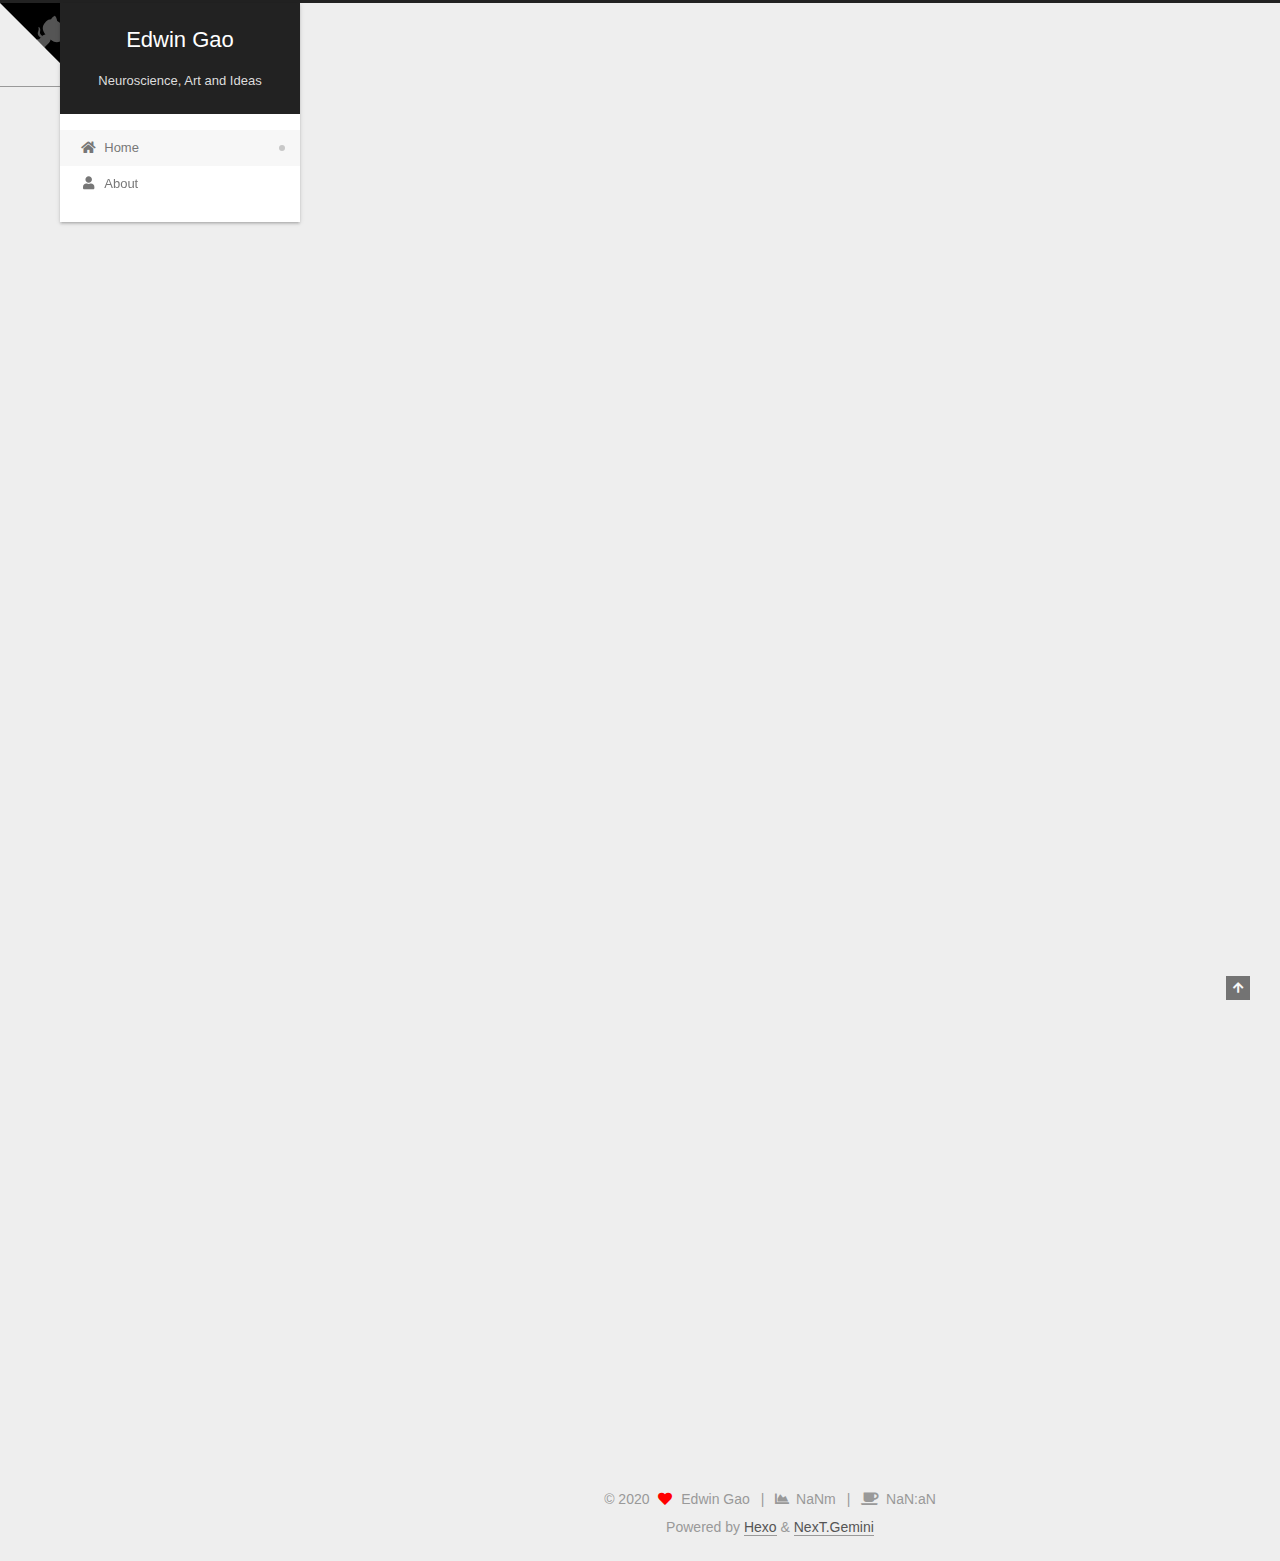
==== index.html @ 2aa10595 "Site updated: 2020-06-27 22:31:08" ====
<!DOCTYPE html>
<html lang="en">
<head>
  <meta charset="UTF-8">
<meta name="viewport" content="width=device-width, initial-scale=1, maximum-scale=2">
<meta name="theme-color" content="#222">
<meta name="generator" content="Hexo 4.2.1">
  <link rel="apple-touch-icon" sizes="180x180" href="/images/apple-touch-icon-next.png">
  <link rel="icon" type="image/png" sizes="32x32" href="/images/favicon-32x32-next.png">
  <link rel="icon" type="image/png" sizes="16x16" href="/images/favicon-16x16-next.png">
  <link rel="mask-icon" href="/images/logo.svg" color="#222">

<link rel="stylesheet" href="/css/main.css">


<link rel="stylesheet" href="/lib/font-awesome/css/all.min.css">

<script id="hexo-configurations">
    var NexT = window.NexT || {};
    var CONFIG = {"hostname":"yoursite.com","root":"/","scheme":"Gemini","version":"7.8.0","exturl":false,"sidebar":{"position":"right","display":"post","padding":18,"offset":12,"onmobile":false},"copycode":{"enable":false,"show_result":false,"style":null},"back2top":{"enable":true,"sidebar":false,"scrollpercent":true},"bookmark":{"enable":false,"color":"#222","save":"auto"},"fancybox":false,"mediumzoom":false,"lazyload":false,"pangu":false,"comments":{"style":"tabs","active":null,"storage":true,"lazyload":false,"nav":null},"algolia":{"hits":{"per_page":10},"labels":{"input_placeholder":"Search for Posts","hits_empty":"We didn't find any results for the search: ${query}","hits_stats":"${hits} results found in ${time} ms"}},"localsearch":{"enable":false,"trigger":"auto","top_n_per_article":1,"unescape":false,"preload":false},"motion":{"enable":true,"async":false,"transition":{"post_block":"fadeIn","post_header":"slideDownIn","post_body":"slideDownIn","coll_header":"slideLeftIn","sidebar":"slideUpIn"}},"path":"search.xml"};
  </script>

  <meta name="description" content="The way to the brain&#39;s unkowns">
<meta property="og:type" content="website">
<meta property="og:title" content="Edwin Gao">
<meta property="og:url" content="http://yoursite.com/index.html">
<meta property="og:site_name" content="Edwin Gao">
<meta property="og:description" content="The way to the brain&#39;s unkowns">
<meta property="og:locale" content="en_US">
<meta property="article:author" content="Edwin Gao">
<meta name="twitter:card" content="summary">

<link rel="canonical" href="http://yoursite.com/">


<script id="page-configurations">
  // https://hexo.io/docs/variables.html
  CONFIG.page = {
    sidebar: "",
    isHome : true,
    isPost : false,
    lang   : 'en'
  };
</script>

  <title>Edwin Gao</title>
  






  <noscript>
  <style>
  .use-motion .brand,
  .use-motion .menu-item,
  .sidebar-inner,
  .use-motion .post-block,
  .use-motion .pagination,
  .use-motion .comments,
  .use-motion .post-header,
  .use-motion .post-body,
  .use-motion .collection-header { opacity: initial; }

  .use-motion .site-title,
  .use-motion .site-subtitle {
    opacity: initial;
    top: initial;
  }

  .use-motion .logo-line-before i { left: initial; }
  .use-motion .logo-line-after i { right: initial; }
  </style>
</noscript>

</head>

<body itemscope itemtype="http://schema.org/WebPage">
  <div class="container use-motion">
    <div class="headband"></div>

    <header class="header" itemscope itemtype="http://schema.org/WPHeader">
      <div class="header-inner"><div class="site-brand-container">
  <div class="site-nav-toggle">
    <div class="toggle" aria-label="Toggle navigation bar">
      <span class="toggle-line toggle-line-first"></span>
      <span class="toggle-line toggle-line-middle"></span>
      <span class="toggle-line toggle-line-last"></span>
    </div>
  </div>

  <div class="site-meta">

    <a href="/" class="brand" rel="start">
      <span class="logo-line-before"><i></i></span>
      <h1 class="site-title">Edwin Gao</h1>
      <span class="logo-line-after"><i></i></span>
    </a>
      <p class="site-subtitle" itemprop="description">Neuroscience, Art and Ideas</p>
  </div>

  <div class="site-nav-right">
    <div class="toggle popup-trigger">
    </div>
  </div>
</div>




<nav class="site-nav">
  <ul id="menu" class="main-menu menu">
        <li class="menu-item menu-item-home">

    <a href="/" rel="section"><i class="fa fa-home fa-fw"></i>Home</a>

  </li>
        <li class="menu-item menu-item-about">

    <a href="/about/" rel="section"><i class="fa fa-user fa-fw"></i>About</a>

  </li>
  </ul>
</nav>




</div>
    </header>

    
  <div class="back-to-top">
    <i class="fa fa-arrow-up"></i>
    <span>0%</span>
  </div>

  <a href="https://github.com/shichaogao" class="github-corner" title="Follow me on GitHub if you like" aria-label="Follow me on GitHub if you like" rel="noopener" target="_blank"><svg width="80" height="80" viewBox="0 0 250 250" aria-hidden="true"><path d="M0,0 L115,115 L130,115 L142,142 L250,250 L250,0 Z"></path><path d="M128.3,109.0 C113.8,99.7 119.0,89.6 119.0,89.6 C122.0,82.7 120.5,78.6 120.5,78.6 C119.2,72.0 123.4,76.3 123.4,76.3 C127.3,80.9 125.5,87.3 125.5,87.3 C122.9,97.6 130.6,101.9 134.4,103.2" fill="currentColor" style="transform-origin: 130px 106px;" class="octo-arm"></path><path d="M115.0,115.0 C114.9,115.1 118.7,116.5 119.8,115.4 L133.7,101.6 C136.9,99.2 139.9,98.4 142.2,98.6 C133.8,88.0 127.5,74.4 143.8,58.0 C148.5,53.4 154.0,51.2 159.7,51.0 C160.3,49.4 163.2,43.6 171.4,40.1 C171.4,40.1 176.1,42.5 178.8,56.2 C183.1,58.6 187.2,61.8 190.9,65.4 C194.5,69.0 197.7,73.2 200.1,77.6 C213.8,80.2 216.3,84.9 216.3,84.9 C212.7,93.1 206.9,96.0 205.4,96.6 C205.1,102.4 203.0,107.8 198.3,112.5 C181.9,128.9 168.3,122.5 157.7,114.1 C157.9,116.9 156.7,120.9 152.7,124.9 L141.0,136.5 C139.8,137.7 141.6,141.9 141.8,141.8 Z" fill="currentColor" class="octo-body"></path></svg></a>


    <main class="main">
      <div class="main-inner">
        <div class="content-wrap">
          

          <div class="content index posts-expand">
            
      
  
  
  <article itemscope itemtype="http://schema.org/Article" class="post-block" lang="en">
    <link itemprop="mainEntityOfPage" href="http://yoursite.com/2020/06/27/djy/">

    <span hidden itemprop="author" itemscope itemtype="http://schema.org/Person">
      <meta itemprop="image" content="/images/avatar.gif">
      <meta itemprop="name" content="Edwin Gao">
      <meta itemprop="description" content="The way to the brain's unkowns">
    </span>

    <span hidden itemprop="publisher" itemscope itemtype="http://schema.org/Organization">
      <meta itemprop="name" content="Edwin Gao">
    </span>
      <header class="post-header">
        <h2 class="post-title" itemprop="name headline">
          
            <a href="/2020/06/27/djy/" class="post-title-link" itemprop="url">djy</a>
        </h2>

        <div class="post-meta">
            <span class="post-meta-item">
              <span class="post-meta-item-icon">
                <i class="far fa-calendar"></i>
              </span>
              <span class="post-meta-item-text">Posted on</span>

              <time title="Created: 2020-06-27 19:37:33" itemprop="dateCreated datePublished" datetime="2020-06-27T19:37:33+08:00">2020-06-27</time>
            </span>

          <br>
            <span class="post-meta-item" title="Symbols count in article">
              <span class="post-meta-item-icon">
                <i class="far fa-file-word"></i>
              </span>
                <span class="post-meta-item-text">Symbols count in article: </span>
              <span></span>
            </span>
            <span class="post-meta-item" title="Reading time">
              <span class="post-meta-item-icon">
                <i class="far fa-clock"></i>
              </span>
                <span class="post-meta-item-text">Reading time &asymp;</span>
              <span>NaN:aN</span>
            </span>

        </div>
      </header>

    
    
    
    <div class="post-body" itemprop="articleBody">

      
          
      
    </div>

    
    
    
      <footer class="post-footer">
        <div class="post-eof"></div>
      </footer>
  </article>
  
  
  

      
  
  
  <article itemscope itemtype="http://schema.org/Article" class="post-block" lang="en">
    <link itemprop="mainEntityOfPage" href="http://yoursite.com/2020/06/27/hello-world/">

    <span hidden itemprop="author" itemscope itemtype="http://schema.org/Person">
      <meta itemprop="image" content="/images/avatar.gif">
      <meta itemprop="name" content="Edwin Gao">
      <meta itemprop="description" content="The way to the brain's unkowns">
    </span>

    <span hidden itemprop="publisher" itemscope itemtype="http://schema.org/Organization">
      <meta itemprop="name" content="Edwin Gao">
    </span>
      <header class="post-header">
        <h2 class="post-title" itemprop="name headline">
          
            <a href="/2020/06/27/hello-world/" class="post-title-link" itemprop="url">Hello World</a>
        </h2>

        <div class="post-meta">
            <span class="post-meta-item">
              <span class="post-meta-item-icon">
                <i class="far fa-calendar"></i>
              </span>
              <span class="post-meta-item-text">Posted on</span>

              <time title="Created: 2020-06-27 18:49:40" itemprop="dateCreated datePublished" datetime="2020-06-27T18:49:40+08:00">2020-06-27</time>
            </span>

          <br>
            <span class="post-meta-item" title="Symbols count in article">
              <span class="post-meta-item-icon">
                <i class="far fa-file-word"></i>
              </span>
                <span class="post-meta-item-text">Symbols count in article: </span>
              <span></span>
            </span>
            <span class="post-meta-item" title="Reading time">
              <span class="post-meta-item-icon">
                <i class="far fa-clock"></i>
              </span>
                <span class="post-meta-item-text">Reading time &asymp;</span>
              <span>NaN:aN</span>
            </span>

        </div>
      </header>

    
    
    
    <div class="post-body" itemprop="articleBody">

      
          <p>Welcome to <a href="https://hexo.io/" target="_blank" rel="noopener">Hexo</a>! This is your very first post. Check <a href="https://hexo.io/docs/" target="_blank" rel="noopener">documentation</a> for more info. If you get any problems when using Hexo, you can find the answer in <a href="https://hexo.io/docs/troubleshooting.html" target="_blank" rel="noopener">troubleshooting</a> or you can ask me on <a href="https://github.com/hexojs/hexo/issues" target="_blank" rel="noopener">GitHub</a>.</p>
<h2 id="Quick-Start"><a href="#Quick-Start" class="headerlink" title="Quick Start"></a>Quick Start</h2><h3 id="Create-a-new-post"><a href="#Create-a-new-post" class="headerlink" title="Create a new post"></a>Create a new post</h3><figure class="highlight bash"><table><tr><td class="gutter"><pre><span class="line">1</span><br></pre></td><td class="code"><pre><span class="line">$ hexo new <span class="string">"My New Post"</span></span><br></pre></td></tr></table></figure>

<p>More info: <a href="https://hexo.io/docs/writing.html" target="_blank" rel="noopener">Writing</a></p>
<h3 id="Run-server"><a href="#Run-server" class="headerlink" title="Run server"></a>Run server</h3><figure class="highlight bash"><table><tr><td class="gutter"><pre><span class="line">1</span><br></pre></td><td class="code"><pre><span class="line">$ hexo server</span><br></pre></td></tr></table></figure>

<p>More info: <a href="https://hexo.io/docs/server.html" target="_blank" rel="noopener">Server</a></p>
<h3 id="Generate-static-files"><a href="#Generate-static-files" class="headerlink" title="Generate static files"></a>Generate static files</h3><figure class="highlight bash"><table><tr><td class="gutter"><pre><span class="line">1</span><br></pre></td><td class="code"><pre><span class="line">$ hexo generate</span><br></pre></td></tr></table></figure>

<p>More info: <a href="https://hexo.io/docs/generating.html" target="_blank" rel="noopener">Generating</a></p>
<h3 id="Deploy-to-remote-sites"><a href="#Deploy-to-remote-sites" class="headerlink" title="Deploy to remote sites"></a>Deploy to remote sites</h3><figure class="highlight bash"><table><tr><td class="gutter"><pre><span class="line">1</span><br></pre></td><td class="code"><pre><span class="line">$ hexo deploy</span><br></pre></td></tr></table></figure>

<p>More info: <a href="https://hexo.io/docs/one-command-deployment.html" target="_blank" rel="noopener">Deployment</a></p>

      
    </div>

    
    
    
      <footer class="post-footer">
        <div class="post-eof"></div>
      </footer>
  </article>
  
  
  


  



          </div>
          

<script>
  window.addEventListener('tabs:register', () => {
    let { activeClass } = CONFIG.comments;
    if (CONFIG.comments.storage) {
      activeClass = localStorage.getItem('comments_active') || activeClass;
    }
    if (activeClass) {
      let activeTab = document.querySelector(`a[href="#comment-${activeClass}"]`);
      if (activeTab) {
        activeTab.click();
      }
    }
  });
  if (CONFIG.comments.storage) {
    window.addEventListener('tabs:click', event => {
      if (!event.target.matches('.tabs-comment .tab-content .tab-pane')) return;
      let commentClass = event.target.classList[1];
      localStorage.setItem('comments_active', commentClass);
    });
  }
</script>

        </div>
          
  
  <div class="toggle sidebar-toggle">
    <span class="toggle-line toggle-line-first"></span>
    <span class="toggle-line toggle-line-middle"></span>
    <span class="toggle-line toggle-line-last"></span>
  </div>

  <aside class="sidebar">
    <div class="sidebar-inner">

      <ul class="sidebar-nav motion-element">
        <li class="sidebar-nav-toc">
          Table of Contents
        </li>
        <li class="sidebar-nav-overview">
          Overview
        </li>
      </ul>

      <!--noindex-->
      <div class="post-toc-wrap sidebar-panel">
      </div>
      <!--/noindex-->

      <div class="site-overview-wrap sidebar-panel">
        <div class="site-author motion-element" itemprop="author" itemscope itemtype="http://schema.org/Person">
  <p class="site-author-name" itemprop="name">Edwin Gao</p>
  <div class="site-description" itemprop="description">The way to the brain's unkowns</div>
</div>
<div class="site-state-wrap motion-element">
  <nav class="site-state">
      <div class="site-state-item site-state-posts">
          <a href="/archives">
          <span class="site-state-item-count">2</span>
          <span class="site-state-item-name">posts</span>
        </a>
      </div>
  </nav>
</div>
  <div class="links-of-author motion-element">
      <span class="links-of-author-item">
        <a href="https://github.com/shichaogao" title="GitHub → https:&#x2F;&#x2F;github.com&#x2F;shichaogao" rel="noopener" target="_blank"><i class="fab fa-github fa-fw"></i>GitHub</a>
      </span>
      <span class="links-of-author-item">
        <a href="mailto:shichao_gao@outlook.com" title="E-Mail → mailto:shichao_gao@outlook.com" rel="noopener" target="_blank"><i class="fa fa-envelope fa-fw"></i>E-Mail</a>
      </span>
      <span class="links-of-author-item">
        <a href="https://weibo.com/GGGGGSC" title="Weibo → https:&#x2F;&#x2F;weibo.com&#x2F;GGGGGSC" rel="noopener" target="_blank"><i class="fab fa-weibo fa-fw"></i>Weibo</a>
      </span>
  </div>
  <div class="cc-license motion-element" itemprop="license">
    <a href="https://creativecommons.org/licenses/by-nc-sa/4.0/en" class="cc-opacity" rel="noopener" target="_blank"><img src="/images/cc-by-nc-sa.svg" alt="Creative Commons"></a>
  </div>



      </div>

    </div>
  </aside>
  <div id="sidebar-dimmer"></div>


      </div>
    </main>

    <footer class="footer">
      <div class="footer-inner">
        

        

<div class="copyright">
  
  &copy; 
  <span itemprop="copyrightYear">2020</span>
  <span class="with-love">
    <i class="fa fa-heart"></i>
  </span>
  <span class="author" itemprop="copyrightHolder">Edwin Gao</span>
    <span class="post-meta-divider">|</span>
    <span class="post-meta-item-icon">
      <i class="fa fa-chart-area"></i>
    </span>
    <span title="Symbols count total">NaNm</span>
    <span class="post-meta-divider">|</span>
    <span class="post-meta-item-icon">
      <i class="fa fa-coffee"></i>
    </span>
    <span title="Reading time total">NaN:aN</span>
</div>
  <div class="powered-by">Powered by <a href="https://hexo.io/" class="theme-link" rel="noopener" target="_blank">Hexo</a> & <a href="https://theme-next.org/" class="theme-link" rel="noopener" target="_blank">NexT.Gemini</a>
  </div>

        








      </div>
    </footer>
  </div>

  
  <script src="/lib/anime.min.js"></script>
  <script src="/lib/velocity/velocity.min.js"></script>
  <script src="/lib/velocity/velocity.ui.min.js"></script>

<script src="/js/utils.js"></script>

<script src="/js/motion.js"></script>


<script src="/js/schemes/pisces.js"></script>


<script src="/js/next-boot.js"></script>




  















  

  

</body>
</html>
---- css/main.css ----
:root {
  --body-bg-color: #eee;
  --content-bg-color: #fff;
  --card-bg-color: #f5f5f5;
  --text-color: #555;
  --blockquote-color: #666;
  --link-color: #555;
  --link-hover-color: #222;
  --brand-color: #fff;
  --brand-hover-color: #fff;
  --table-row-odd-bg-color: #f9f9f9;
  --table-row-hover-bg-color: #f5f5f5;
  --menu-item-bg-color: #f5f5f5;
  --btn-default-bg: #fff;
  --btn-default-color: #555;
  --btn-default-border-color: #555;
  --btn-default-hover-bg: #222;
  --btn-default-hover-color: #fff;
  --btn-default-hover-border-color: #222;
}
html {
  line-height: 1.15; /* 1 */
  -webkit-text-size-adjust: 100%; /* 2 */
}
body {
  margin: 0;
}
main {
  display: block;
}
h1 {
  font-size: 2em;
  margin: 0.67em 0;
}
hr {
  box-sizing: content-box; /* 1 */
  height: 0; /* 1 */
  overflow: visible; /* 2 */
}
pre {
  font-family: monospace, monospace; /* 1 */
  font-size: 1em; /* 2 */
}
a {
  background: transparent;
}
abbr[title] {
  border-bottom: none; /* 1 */
  text-decoration: underline; /* 2 */
  text-decoration: underline dotted; /* 2 */
}
b,
strong {
  font-weight: bolder;
}
code,
kbd,
samp {
  font-family: monospace, monospace; /* 1 */
  font-size: 1em; /* 2 */
}
small {
  font-size: 80%;
}
sub,
sup {
  font-size: 75%;
  line-height: 0;
  position: relative;
  vertical-align: baseline;
}
sub {
  bottom: -0.25em;
}
sup {
  top: -0.5em;
}
img {
  border-style: none;
}
button,
input,
optgroup,
select,
textarea {
  font-family: inherit; /* 1 */
  font-size: 100%; /* 1 */
  line-height: 1.15; /* 1 */
  margin: 0; /* 2 */
}
button,
input {
/* 1 */
  overflow: visible;
}
button,
select {
/* 1 */
  text-transform: none;
}
button,
[type='button'],
[type='reset'],
[type='submit'] {
  -webkit-appearance: button;
}
button::-moz-focus-inner,
[type='button']::-moz-focus-inner,
[type='reset']::-moz-focus-inner,
[type='submit']::-moz-focus-inner {
  border-style: none;
  padding: 0;
}
button:-moz-focusring,
[type='button']:-moz-focusring,
[type='reset']:-moz-focusring,
[type='submit']:-moz-focusring {
  outline: 1px dotted ButtonText;
}
fieldset {
  padding: 0.35em 0.75em 0.625em;
}
legend {
  box-sizing: border-box; /* 1 */
  color: inherit; /* 2 */
  display: table; /* 1 */
  max-width: 100%; /* 1 */
  padding: 0; /* 3 */
  white-space: normal; /* 1 */
}
progress {
  vertical-align: baseline;
}
textarea {
  overflow: auto;
}
[type='checkbox'],
[type='radio'] {
  box-sizing: border-box; /* 1 */
  padding: 0; /* 2 */
}
[type='number']::-webkit-inner-spin-button,
[type='number']::-webkit-outer-spin-button {
  height: auto;
}
[type='search'] {
  outline-offset: -2px; /* 2 */
  -webkit-appearance: textfield; /* 1 */
}
[type='search']::-webkit-search-decoration {
  -webkit-appearance: none;
}
::-webkit-file-upload-button {
  font: inherit; /* 2 */
  -webkit-appearance: button; /* 1 */
}
details {
  display: block;
}
summary {
  display: list-item;
}
template {
  display: none;
}
[hidden] {
  display: none;
}
::selection {
  background: #262a30;
  color: #eee;
}
html,
body {
  height: 100%;
}
body {
  background: var(--body-bg-color);
  color: var(--text-color);
  font-family: 'Lato', "PingFang SC", "Microsoft YaHei", sans-serif;
  font-size: 1em;
  line-height: 2;
}
@media (max-width: 991px) {
  body {
    padding-left: 0 !important;
    padding-right: 0 !important;
  }
}
h1,
h2,
h3,
h4,
h5,
h6 {
  font-family: 'Lato', "PingFang SC", "Microsoft YaHei", sans-serif;
  font-weight: bold;
  line-height: 1.5;
  margin: 20px 0 15px;
}
h1 {
  font-size: 1.5em;
}
h2 {
  font-size: 1.375em;
}
h3 {
  font-size: 1.25em;
}
h4 {
  font-size: 1.125em;
}
h5 {
  font-size: 1em;
}
h6 {
  font-size: 0.875em;
}
p {
  margin: 0 0 20px 0;
}
a,
span.exturl {
  border-bottom: 1px solid #999;
  color: var(--link-color);
  outline: 0;
  text-decoration: none;
  overflow-wrap: break-word;
  word-wrap: break-word;
  cursor: pointer;
}
a:hover,
span.exturl:hover {
  border-bottom-color: var(--link-hover-color);
  color: var(--link-hover-color);
}
iframe,
img,
video {
  display: block;
  margin-left: auto;
  margin-right: auto;
  max-width: 100%;
}
hr {
  background-image: repeating-linear-gradient(-45deg, #ddd, #ddd 4px, transparent 4px, transparent 8px);
  border: 0;
  height: 3px;
  margin: 40px 0;
}
blockquote {
  border-left: 4px solid #ddd;
  color: var(--blockquote-color);
  margin: 0;
  padding: 0 15px;
}
blockquote cite::before {
  content: '-';
  padding: 0 5px;
}
dt {
  font-weight: bold;
}
dd {
  margin: 0;
  padding: 0;
}
kbd {
  background-color: #f5f5f5;
  background-image: linear-gradient(#eee, #fff, #eee);
  border: 1px solid #ccc;
  border-radius: 0.2em;
  box-shadow: 0.1em 0.1em 0.2em rgba(0,0,0,0.1);
  color: #555;
  font-family: inherit;
  padding: 0.1em 0.3em;
  white-space: nowrap;
}
.table-container {
  overflow: auto;
}
table {
  border-collapse: collapse;
  border-spacing: 0;
  font-size: 0.875em;
  margin: 0 0 20px 0;
  width: 100%;
}
tbody tr:nth-of-type(odd) {
  background: var(--table-row-odd-bg-color);
}
tbody tr:hover {
  background: var(--table-row-hover-bg-color);
}
caption,
th,
td {
  font-weight: normal;
  padding: 8px;
  vertical-align: middle;
}
th,
td {
  border: 1px solid #ddd;
  border-bottom: 3px solid #ddd;
}
th {
  font-weight: 700;
  padding-bottom: 10px;
}
td {
  border-bottom-width: 1px;
}
.btn {
  background: var(--btn-default-bg);
  border: 2px solid var(--btn-default-border-color);
  border-radius: 2px;
  color: var(--btn-default-color);
  display: inline-block;
  font-size: 0.875em;
  line-height: 2;
  padding: 0 20px;
  text-decoration: none;
  transition-property: background-color;
  transition-delay: 0s;
  transition-duration: 0.2s;
  transition-timing-function: ease-in-out;
}
.btn:hover {
  background: var(--btn-default-hover-bg);
  border-color: var(--btn-default-hover-border-color);
  color: var(--btn-default-hover-color);
}
.btn + .btn {
  margin: 0 0 8px 8px;
}
.btn .fa-fw {
  text-align: left;
  width: 1.285714285714286em;
}
.toggle {
  line-height: 0;
}
.toggle .toggle-line {
  background: #fff;
  display: inline-block;
  height: 2px;
  left: 0;
  position: relative;
  top: 0;
  transition: all 0.4s;
  vertical-align: top;
  width: 100%;
}
.toggle .toggle-line:not(:first-child) {
  margin-top: 3px;
}
.toggle.toggle-arrow .toggle-line-first {
  left: 50%;
  top: 2px;
  transform: rotate(45deg);
  width: 50%;
}
.toggle.toggle-arrow .toggle-line-middle {
  left: 2px;
  width: 90%;
}
.toggle.toggle-arrow .toggle-line-last {
  left: 50%;
  top: -2px;
  transform: rotate(-45deg);
  width: 50%;
}
.toggle.toggle-close .toggle-line-first {
  transform: rotate(-45deg);
  top: 5px;
}
.toggle.toggle-close .toggle-line-middle {
  opacity: 0;
}
.toggle.toggle-close .toggle-line-last {
  transform: rotate(45deg);
  top: -5px;
}
.highlight,
pre {
  background: #f7f7f7;
  color: #4d4d4c;
  line-height: 1.6;
  margin: 0 auto 20px;
}
pre,
code {
  font-family: consolas, Menlo, monospace, "PingFang SC", "Microsoft YaHei";
}
code {
  background: #eee;
  border-radius: 3px;
  color: #555;
  padding: 2px 4px;
  overflow-wrap: break-word;
  word-wrap: break-word;
}
.highlight *::selection {
  background: #d6d6d6;
}
.highlight pre {
  border: 0;
  margin: 0;
  padding: 10px 0;
}
.highlight table {
  border: 0;
  margin: 0;
  width: auto;
}
.highlight td {
  border: 0;
  padding: 0;
}
.highlight figcaption {
  background: #eff2f3;
  color: #4d4d4c;
  display: flex;
  font-size: 0.875em;
  justify-content: space-between;
  line-height: 1.2;
  padding: 0.5em;
}
.highlight figcaption a {
  color: #4d4d4c;
}
.highlight figcaption a:hover {
  border-bottom-color: #4d4d4c;
}
.highlight .gutter {
  -moz-user-select: none;
  -ms-user-select: none;
  -webkit-user-select: none;
  user-select: none;
}
.highlight .gutter pre {
  background: #eff2f3;
  color: #869194;
  padding-left: 10px;
  padding-right: 10px;
  text-align: right;
}
.highlight .code pre {
  background: #f7f7f7;
  padding-left: 10px;
  width: 100%;
}
.gist table {
  width: auto;
}
.gist table td {
  border: 0;
}
pre {
  overflow: auto;
  padding: 10px;
}
pre code {
  background: none;
  color: #4d4d4c;
  font-size: 0.875em;
  padding: 0;
  text-shadow: none;
}
pre .deletion {
  background: #fdd;
}
pre .addition {
  background: #dfd;
}
pre .meta {
  color: #eab700;
  -moz-user-select: none;
  -ms-user-select: none;
  -webkit-user-select: none;
  user-select: none;
}
pre .comment {
  color: #8e908c;
}
pre .variable,
pre .attribute,
pre .tag,
pre .name,
pre .regexp,
pre .ruby .constant,
pre .xml .tag .title,
pre .xml .pi,
pre .xml .doctype,
pre .html .doctype,
pre .css .id,
pre .css .class,
pre .css .pseudo {
  color: #c82829;
}
pre .number,
pre .preprocessor,
pre .built_in,
pre .builtin-name,
pre .literal,
pre .params,
pre .constant,
pre .command {
  color: #f5871f;
}
pre .ruby .class .title,
pre .css .rules .attribute,
pre .string,
pre .symbol,
pre .value,
pre .inheritance,
pre .header,
pre .ruby .symbol,
pre .xml .cdata,
pre .special,
pre .formula {
  color: #718c00;
}
pre .title,
pre .css .hexcolor {
  color: #3e999f;
}
pre .function,
pre .python .decorator,
pre .python .title,
pre .ruby .function .title,
pre .ruby .title .keyword,
pre .perl .sub,
pre .javascript .title,
pre .coffeescript .title {
  color: #4271ae;
}
pre .keyword,
pre .javascript .function {
  color: #8959a8;
}
.blockquote-center {
  border-left: none;
  margin: 40px 0;
  padding: 0;
  position: relative;
  text-align: center;
}
.blockquote-center .fa {
  display: block;
  opacity: 0.6;
  position: absolute;
  width: 100%;
}
.blockquote-center .fa-quote-left {
  border-top: 1px solid #ccc;
  text-align: left;
  top: -20px;
}
.blockquote-center .fa-quote-right {
  border-bottom: 1px solid #ccc;
  text-align: right;
  bottom: -20px;
}
.blockquote-center p,
.blockquote-center div {
  text-align: center;
}
.post-body .group-picture img {
  margin: 0 auto;
  padding: 0 3px;
}
.group-picture-row {
  margin-bottom: 6px;
  overflow: hidden;
}
.group-picture-column {
  float: left;
  margin-bottom: 10px;
}
.post-body .label {
  color: #555;
  display: inline;
  padding: 0 2px;
}
.post-body .label.default {
  background: #f0f0f0;
}
.post-body .label.primary {
  background: #efe6f7;
}
.post-body .label.info {
  background: #e5f2f8;
}
.post-body .label.success {
  background: #e7f4e9;
}
.post-body .label.warning {
  background: #fcf6e1;
}
.post-body .label.danger {
  background: #fae8eb;
}
.post-body .tabs {
  margin-bottom: 20px;
}
.post-body .tabs,
.tabs-comment {
  display: block;
  padding-top: 10px;
  position: relative;
}
.post-body .tabs ul.nav-tabs,
.tabs-comment ul.nav-tabs {
  display: flex;
  flex-wrap: wrap;
  margin: 0;
  margin-bottom: -1px;
  padding: 0;
}
@media (max-width: 413px) {
  .post-body .tabs ul.nav-tabs,
  .tabs-comment ul.nav-tabs {
    display: block;
    margin-bottom: 5px;
  }
}
.post-body .tabs ul.nav-tabs li.tab,
.tabs-comment ul.nav-tabs li.tab {
  border-bottom: 1px solid #ddd;
  border-left: 1px solid transparent;
  border-right: 1px solid transparent;
  border-top: 3px solid transparent;
  flex-grow: 1;
  list-style-type: none;
  border-radius: 0 0 0 0;
}
@media (max-width: 413px) {
  .post-body .tabs ul.nav-tabs li.tab,
  .tabs-comment ul.nav-tabs li.tab {
    border-bottom: 1px solid transparent;
    border-left: 3px solid transparent;
    border-right: 1px solid transparent;
    border-top: 1px solid transparent;
  }
}
@media (max-width: 413px) {
  .post-body .tabs ul.nav-tabs li.tab,
  .tabs-comment ul.nav-tabs li.tab {
    border-radius: 0;
  }
}
.post-body .tabs ul.nav-tabs li.tab a,
.tabs-comment ul.nav-tabs li.tab a {
  border-bottom: initial;
  display: block;
  line-height: 1.8;
  outline: 0;
  padding: 0.25em 0.75em;
  text-align: center;
  transition-delay: 0s;
  transition-duration: 0.2s;
  transition-timing-function: ease-out;
}
.post-body .tabs ul.nav-tabs li.tab a i,
.tabs-comment ul.nav-tabs li.tab a i {
  width: 1.285714285714286em;
}
.post-body .tabs ul.nav-tabs li.tab.active,
.tabs-comment ul.nav-tabs li.tab.active {
  border-bottom: 1px solid transparent;
  border-left: 1px solid #ddd;
  border-right: 1px solid #ddd;
  border-top: 3px solid #fc6423;
}
@media (max-width: 413px) {
  .post-body .tabs ul.nav-tabs li.tab.active,
  .tabs-comment ul.nav-tabs li.tab.active {
    border-bottom: 1px solid #ddd;
    border-left: 3px solid #fc6423;
    border-right: 1px solid #ddd;
    border-top: 1px solid #ddd;
  }
}
.post-body .tabs ul.nav-tabs li.tab.active a,
.tabs-comment ul.nav-tabs li.tab.active a {
  color: var(--link-color);
  cursor: default;
}
.post-body .tabs .tab-content .tab-pane,
.tabs-comment .tab-content .tab-pane {
  border: 1px solid #ddd;
  border-top: 0;
  padding: 20px 20px 0 20px;
  border-radius: 0;
}
.post-body .tabs .tab-content .tab-pane:not(.active),
.tabs-comment .tab-content .tab-pane:not(.active) {
  display: none;
}
.post-body .tabs .tab-content .tab-pane.active,
.tabs-comment .tab-content .tab-pane.active {
  display: block;
}
.post-body .tabs .tab-content .tab-pane.active:nth-of-type(1),
.tabs-comment .tab-content .tab-pane.active:nth-of-type(1) {
  border-radius: 0 0 0 0;
}
@media (max-width: 413px) {
  .post-body .tabs .tab-content .tab-pane.active:nth-of-type(1),
  .tabs-comment .tab-content .tab-pane.active:nth-of-type(1) {
    border-radius: 0;
  }
}
.post-body .note {
  border-radius: 3px;
  margin-bottom: 20px;
  padding: 1em;
  position: relative;
  border: 1px solid #eee;
  border-left-width: 5px;
}
.post-body .note h2,
.post-body .note h3,
.post-body .note h4,
.post-body .note h5,
.post-body .note h6 {
  margin-top: 0;
  border-bottom: initial;
  margin-bottom: 0;
  padding-top: 0;
}
.post-body .note p:first-child,
.post-body .note ul:first-child,
.post-body .note ol:first-child,
.post-body .note table:first-child,
.post-body .note pre:first-child,
.post-body .note blockquote:first-child,
.post-body .note img:first-child {
  margin-top: 0;
}
.post-body .note p:last-child,
.post-body .note ul:last-child,
.post-body .note ol:last-child,
.post-body .note table:last-child,
.post-body .note pre:last-child,
.post-body .note blockquote:last-child,
.post-body .note img:last-child {
  margin-bottom: 0;
}
.post-body .note.default {
  border-left-color: #777;
}
.post-body .note.default h2,
.post-body .note.default h3,
.post-body .note.default h4,
.post-body .note.default h5,
.post-body .note.default h6 {
  color: #777;
}
.post-body .note.primary {
  border-left-color: #6f42c1;
}
.post-body .note.primary h2,
.post-body .note.primary h3,
.post-body .note.primary h4,
.post-body .note.primary h5,
.post-body .note.primary h6 {
  color: #6f42c1;
}
.post-body .note.info {
  border-left-color: #428bca;
}
.post-body .note.info h2,
.post-body .note.info h3,
.post-body .note.info h4,
.post-body .note.info h5,
.post-body .note.info h6 {
  color: #428bca;
}
.post-body .note.success {
  border-left-color: #5cb85c;
}
.post-body .note.success h2,
.post-body .note.success h3,
.post-body .note.success h4,
.post-body .note.success h5,
.post-body .note.success h6 {
  color: #5cb85c;
}
.post-body .note.warning {
  border-left-color: #f0ad4e;
}
.post-body .note.warning h2,
.post-body .note.warning h3,
.post-body .note.warning h4,
.post-body .note.warning h5,
.post-body .note.warning h6 {
  color: #f0ad4e;
}
.post-body .note.danger {
  border-left-color: #d9534f;
}
.post-body .note.danger h2,
.post-body .note.danger h3,
.post-body .note.danger h4,
.post-body .note.danger h5,
.post-body .note.danger h6 {
  color: #d9534f;
}
.pagination .prev,
.pagination .next,
.pagination .page-number,
.pagination .space {
  display: inline-block;
  margin: 0 10px;
  padding: 0 11px;
  position: relative;
  top: -1px;
}
@media (max-width: 767px) {
  .pagination .prev,
  .pagination .next,
  .pagination .page-number,
  .pagination .space {
    margin: 0 5px;
  }
}
.pagination {
  border-top: 1px solid #eee;
  margin: 120px 0 0;
  text-align: center;
}
.pagination .prev,
.pagination .next,
.pagination .page-number {
  border-bottom: 0;
  border-top: 1px solid #eee;
  transition-property: border-color;
  transition-delay: 0s;
  transition-duration: 0.2s;
  transition-timing-function: ease-in-out;
}
.pagination .prev:hover,
.pagination .next:hover,
.pagination .page-number:hover {
  border-top-color: #222;
}
.pagination .space {
  margin: 0;
  padding: 0;
}
.pagination .prev {
  margin-left: 0;
}
.pagination .next {
  margin-right: 0;
}
.pagination .page-number.current {
  background: #ccc;
  border-top-color: #ccc;
  color: #fff;
}
@media (max-width: 767px) {
  .pagination {
    border-top: none;
  }
  .pagination .prev,
  .pagination .next,
  .pagination .page-number {
    border-bottom: 1px solid #eee;
    border-top: 0;
    margin-bottom: 10px;
    padding: 0 10px;
  }
  .pagination .prev:hover,
  .pagination .next:hover,
  .pagination .page-number:hover {
    border-bottom-color: #222;
  }
}
.comments {
  margin-top: 60px;
  overflow: hidden;
}
.comment-button-group {
  display: flex;
  flex-wrap: wrap-reverse;
  justify-content: center;
  margin: 1em 0;
}
.comment-button-group .comment-button {
  margin: 0.1em 0.2em;
}
.comment-button-group .comment-button.active {
  background: var(--btn-default-hover-bg);
  border-color: var(--btn-default-hover-border-color);
  color: var(--btn-default-hover-color);
}
.comment-position {
  display: none;
}
.comment-position.active {
  display: block;
}
.tabs-comment {
  background: var(--content-bg-color);
  margin-top: 4em;
  padding-top: 0;
}
.tabs-comment .comments {
  border: 0;
  box-shadow: none;
  margin-top: 0;
  padding-top: 0;
}
.container {
  min-height: 100%;
  position: relative;
}
.main-inner {
  margin: 0 auto;
  width: calc(100% - 20px);
}
@media (min-width: 1200px) {
  .main-inner {
    width: 1160px;
  }
}
@media (min-width: 1600px) {
  .main-inner {
    width: 73%;
  }
}
@media (max-width: 767px) {
  .content-wrap {
    padding: 0 20px;
  }
}
.header {
  background: transparent;
}
.header-inner {
  margin: 0 auto;
  width: calc(100% - 20px);
}
@media (min-width: 1200px) {
  .header-inner {
    width: 1160px;
  }
}
@media (min-width: 1600px) {
  .header-inner {
    width: 73%;
  }
}
.site-brand-container {
  display: flex;
  flex-shrink: 0;
  padding: 0 10px;
}
.headband {
  background: #222;
  height: 3px;
}
.site-meta {
  flex-grow: 1;
  text-align: center;
}
@media (max-width: 767px) {
  .site-meta {
    text-align: center;
  }
}
.brand {
  border-bottom: none;
  color: var(--brand-color);
  display: inline-block;
  line-height: 1.375em;
  padding: 0 40px;
  position: relative;
}
.brand:hover {
  color: var(--brand-hover-color);
}
.site-title {
  font-family: 'Lato', "PingFang SC", "Microsoft YaHei", sans-serif;
  font-size: 1.375em;
  font-weight: normal;
  margin: 0;
}
.site-subtitle {
  color: #ddd;
  font-size: 0.8125em;
  margin: 10px 0;
}
.use-motion .brand {
  opacity: 0;
}
.use-motion .site-title,
.use-motion .site-subtitle,
.use-motion .custom-logo-image {
  opacity: 0;
  position: relative;
  top: -10px;
}
.site-nav-toggle,
.site-nav-right {
  display: none;
}
@media (max-width: 767px) {
  .site-nav-toggle,
  .site-nav-right {
    display: flex;
    flex-direction: column;
    justify-content: center;
  }
}
.site-nav-toggle .toggle,
.site-nav-right .toggle {
  color: var(--text-color);
  padding: 10px;
  width: 22px;
}
.site-nav-toggle .toggle .toggle-line,
.site-nav-right .toggle .toggle-line {
  background: var(--text-color);
  border-radius: 1px;
}
.site-nav {
  display: block;
}
@media (max-width: 767px) {
  .site-nav {
    clear: both;
    display: none;
  }
}
.site-nav.site-nav-on {
  display: block;
}
.menu {
  margin-top: 20px;
  padding-left: 0;
  text-align: center;
}
.menu-item {
  display: inline-block;
  list-style: none;
  margin: 0 10px;
}
@media (max-width: 767px) {
  .menu-item {
    display: block;
    margin-top: 10px;
  }
  .menu-item.menu-item-search {
    display: none;
  }
}
.menu-item a,
.menu-item span.exturl {
  border-bottom: 0;
  display: block;
  font-size: 0.8125em;
  transition-property: border-color;
  transition-delay: 0s;
  transition-duration: 0.2s;
  transition-timing-function: ease-in-out;
}
@media (hover: none) {
  .menu-item a:hover,
  .menu-item span.exturl:hover {
    border-bottom-color: transparent !important;
  }
}
.menu-item .fa,
.menu-item .fab,
.menu-item .far,
.menu-item .fas {
  margin-right: 8px;
}
.menu-item .badge {
  display: inline-block;
  font-weight: bold;
  line-height: 1;
  margin-left: 0.35em;
  margin-top: 0.35em;
  text-align: center;
  white-space: nowrap;
}
@media (max-width: 767px) {
  .menu-item .badge {
    float: right;
    margin-left: 0;
  }
}
.menu-item-active a,
.menu .menu-item a:hover,
.menu .menu-item span.exturl:hover {
  background: var(--menu-item-bg-color);
}
.use-motion .menu-item {
  opacity: 0;
}
.sidebar {
  background: #222;
  bottom: 0;
  box-shadow: inset 0 2px 6px #000;
  position: fixed;
  top: 0;
}
@media (max-width: 991px) {
  .sidebar {
    display: none;
  }
}
.sidebar-inner {
  color: #999;
  padding: 18px 10px;
  text-align: center;
}
.cc-license {
  margin-top: 10px;
  text-align: center;
}
.cc-license .cc-opacity {
  border-bottom: none;
  opacity: 0.7;
}
.cc-license .cc-opacity:hover {
  opacity: 0.9;
}
.cc-license img {
  display: inline-block;
}
.site-author-image {
  border: 1px solid #eee;
  display: block;
  margin: 0 auto;
  max-width: 120px;
  padding: 2px;
}
.site-author-name {
  color: var(--text-color);
  font-weight: 600;
  margin: 0;
  text-align: center;
}
.site-description {
  color: #999;
  font-size: 0.8125em;
  margin-top: 0;
  text-align: center;
}
.links-of-author {
  margin-top: 15px;
}
.links-of-author a,
.links-of-author span.exturl {
  border-bottom-color: #555;
  display: inline-block;
  font-size: 0.8125em;
  margin-bottom: 10px;
  margin-right: 10px;
  vertical-align: middle;
}
.links-of-author a::before,
.links-of-author span.exturl::before {
  background: #ff9e9d;
  border-radius: 50%;
  content: ' ';
  display: inline-block;
  height: 4px;
  margin-right: 3px;
  vertical-align: middle;
  width: 4px;
}
.sidebar-button {
  margin-top: 15px;
}
.sidebar-button a {
  border: 1px solid #fc6423;
  border-radius: 4px;
  color: #fc6423;
  display: inline-block;
  padding: 0 15px;
}
.sidebar-button a .fa,
.sidebar-button a .fab,
.sidebar-button a .far,
.sidebar-button a .fas {
  margin-right: 5px;
}
.sidebar-button a:hover {
  background: #fc6423;
  border: 1px solid #fc6423;
  color: #fff;
}
.sidebar-button a:hover .fa,
.sidebar-button a:hover .fab,
.sidebar-button a:hover .far,
.sidebar-button a:hover .fas {
  color: #fff;
}
.links-of-blogroll {
  font-size: 0.8125em;
  margin-top: 10px;
}
.links-of-blogroll-title {
  font-size: 0.875em;
  font-weight: 600;
  margin-top: 0;
}
.links-of-blogroll-list {
  list-style: none;
  margin: 0;
  padding: 0;
}
#sidebar-dimmer {
  display: none;
}
@media (max-width: 767px) {
  #sidebar-dimmer {
    background: #000;
    display: block;
    height: 100%;
    left: 100%;
    opacity: 0;
    position: fixed;
    top: 0;
    width: 100%;
    z-index: 1100;
  }
  .sidebar-active + #sidebar-dimmer {
    opacity: 0.7;
    transform: translateX(-100%);
    transition: opacity 0.5s;
  }
}
.sidebar-nav {
  margin: 0;
  padding-bottom: 20px;
  padding-left: 0;
}
.sidebar-nav li {
  border-bottom: 1px solid transparent;
  color: var(--text-color);
  cursor: pointer;
  display: inline-block;
  font-size: 0.875em;
}
.sidebar-nav li.sidebar-nav-overview {
  margin-left: 10px;
}
.sidebar-nav li:hover {
  color: #fc6423;
}
.sidebar-nav .sidebar-nav-active {
  border-bottom-color: #fc6423;
  color: #fc6423;
}
.sidebar-nav .sidebar-nav-active:hover {
  color: #fc6423;
}
.sidebar-panel {
  display: none;
  overflow-x: hidden;
  overflow-y: auto;
}
.sidebar-panel-active {
  display: block;
}
.sidebar-toggle {
  background: #222;
  bottom: 45px;
  cursor: pointer;
  height: 14px;
  left: 30px;
  padding: 5px;
  position: fixed;
  width: 14px;
  z-index: 1300;
}
@media (max-width: 991px) {
  .sidebar-toggle {
    left: 20px;
    opacity: 0.8;
    display: none;
  }
}
.sidebar-toggle:hover .toggle-line {
  background: #fc6423;
}
.post-toc {
  font-size: 0.875em;
}
.post-toc ol {
  list-style: none;
  margin: 0;
  padding: 0 2px 5px 10px;
  text-align: left;
}
.post-toc ol > ol {
  padding-left: 0;
}
.post-toc ol a {
  transition-property: all;
  transition-delay: 0s;
  transition-duration: 0.2s;
  transition-timing-function: ease-in-out;
}
.post-toc .nav-item {
  line-height: 1.8;
  overflow: hidden;
  text-overflow: ellipsis;
  white-space: nowrap;
}
.post-toc .nav .nav-child {
  display: none;
}
.post-toc .nav .active > .nav-child {
  display: block;
}
.post-toc .nav .active-current > .nav-child {
  display: block;
}
.post-toc .nav .active-current > .nav-child > .nav-item {
  display: block;
}
.post-toc .nav .active > a {
  border-bottom-color: #fc6423;
  color: #fc6423;
}
.post-toc .nav .active-current > a {
  color: #fc6423;
}
.post-toc .nav .active-current > a:hover {
  color: #fc6423;
}
.site-state {
  display: flex;
  justify-content: center;
  line-height: 1.4;
  margin-top: 10px;
  overflow: hidden;
  text-align: center;
  white-space: nowrap;
}
.site-state-item {
  padding: 0 15px;
}
.site-state-item:not(:first-child) {
  border-left: 1px solid #eee;
}
.site-state-item a {
  border-bottom: none;
}
.site-state-item-count {
  display: block;
  font-size: 1em;
  font-weight: 600;
  text-align: center;
}
.site-state-item-name {
  color: #999;
  font-size: 0.8125em;
}
.footer {
  color: #999;
  font-size: 0.875em;
  padding: 20px 0;
}
.footer.footer-fixed {
  bottom: 0;
  left: 0;
  position: absolute;
  right: 0;
}
.footer-inner {
  box-sizing: border-box;
  margin: 0 auto;
  text-align: center;
  width: calc(100% - 20px);
}
@media (min-width: 1200px) {
  .footer-inner {
    width: 1160px;
  }
}
@media (min-width: 1600px) {
  .footer-inner {
    width: 73%;
  }
}
.languages {
  display: inline-block;
  font-size: 1.125em;
  position: relative;
}
.languages .lang-select-label span {
  margin: 0 0.5em;
}
.languages .lang-select {
  height: 100%;
  left: 0;
  opacity: 0;
  position: absolute;
  top: 0;
  width: 100%;
}
.with-love {
  color: #ff0000;
  display: inline-block;
  margin: 0 5px;
}
.powered-by,
.theme-info {
  display: inline-block;
}
@-moz-keyframes iconAnimate {
  0%, 100% {
    transform: scale(1);
  }
  10%, 30% {
    transform: scale(0.9);
  }
  20%, 40%, 60%, 80% {
    transform: scale(1.1);
  }
  50%, 70% {
    transform: scale(1.1);
  }
}
@-webkit-keyframes iconAnimate {
  0%, 100% {
    transform: scale(1);
  }
  10%, 30% {
    transform: scale(0.9);
  }
  20%, 40%, 60%, 80% {
    transform: scale(1.1);
  }
  50%, 70% {
    transform: scale(1.1);
  }
}
@-o-keyframes iconAnimate {
  0%, 100% {
    transform: scale(1);
  }
  10%, 30% {
    transform: scale(0.9);
  }
  20%, 40%, 60%, 80% {
    transform: scale(1.1);
  }
  50%, 70% {
    transform: scale(1.1);
  }
}
@keyframes iconAnimate {
  0%, 100% {
    transform: scale(1);
  }
  10%, 30% {
    transform: scale(0.9);
  }
  20%, 40%, 60%, 80% {
    transform: scale(1.1);
  }
  50%, 70% {
    transform: scale(1.1);
  }
}
.back-to-top {
  font-size: 12px;
  text-align: center;
  transition-delay: 0s;
  transition-duration: 0.2s;
  transition-timing-function: ease-in-out;
}
.back-to-top {
  background: #222;
  bottom: -100px;
  box-sizing: border-box;
  color: #fff;
  cursor: pointer;
  left: 30px;
  opacity: 0.6;
  padding: 0 6px;
  position: fixed;
  transition-property: bottom;
  z-index: 1300;
  width: 24px;
}
.back-to-top span {
  display: none;
}
.back-to-top:hover {
  color: #fc6423;
}
.back-to-top.back-to-top-on {
  bottom: 30px;
}
@media (max-width: 991px) {
  .back-to-top {
    left: 20px;
    opacity: 0.8;
  }
}
.post-body {
  font-family: 'Lato', "PingFang SC", "Microsoft YaHei", sans-serif;
  overflow-wrap: break-word;
  word-wrap: break-word;
}
@media (min-width: 1200px) {
  .post-body {
    font-size: 1.125em;
  }
}
.post-body .exturl .fa {
  font-size: 0.875em;
  margin-left: 4px;
}
.post-body .image-caption,
.post-body .figure .caption {
  color: #999;
  font-size: 0.875em;
  font-weight: bold;
  line-height: 1;
  margin: -20px auto 15px;
  text-align: center;
}
.post-sticky-flag {
  display: inline-block;
  transform: rotate(30deg);
}
.post-button {
  margin-top: 40px;
  text-align: center;
}
.use-motion .post-block,
.use-motion .pagination,
.use-motion .comments {
  opacity: 0;
}
.use-motion .post-header {
  opacity: 0;
}
.use-motion .post-body {
  opacity: 0;
}
.use-motion .collection-header {
  opacity: 0;
}
.posts-collapse {
  margin-left: 35px;
  position: relative;
}
@media (max-width: 767px) {
  .posts-collapse {
    margin-left: 0px;
    margin-right: 0px;
  }
}
.posts-collapse .collection-title {
  font-size: 1.125em;
  position: relative;
}
.posts-collapse .collection-title::before {
  background: #999;
  border: 1px solid #fff;
  border-radius: 50%;
  content: ' ';
  height: 10px;
  left: 0;
  margin-left: -6px;
  margin-top: -4px;
  position: absolute;
  top: 50%;
  width: 10px;
}
.posts-collapse .collection-year {
  font-size: 1.5em;
  font-weight: bold;
  margin: 60px 0;
  position: relative;
}
.posts-collapse .collection-year::before {
  background: #bbb;
  border-radius: 50%;
  content: ' ';
  height: 8px;
  left: 0;
  margin-left: -4px;
  margin-top: -4px;
  position: absolute;
  top: 50%;
  width: 8px;
}
.posts-collapse .collection-header {
  display: block;
  margin: 0 0 0 20px;
}
.posts-collapse .collection-header small {
  color: #bbb;
  margin-left: 5px;
}
.posts-collapse .post-header {
  border-bottom: 1px dashed #ccc;
  margin: 30px 0;
  padding-left: 15px;
  position: relative;
  transition-property: border;
  transition-delay: 0s;
  transition-duration: 0.2s;
  transition-timing-function: ease-in-out;
}
.posts-collapse .post-header::before {
  background: #bbb;
  border: 1px solid #fff;
  border-radius: 50%;
  content: ' ';
  height: 6px;
  left: 0;
  margin-left: -4px;
  position: absolute;
  top: 0.75em;
  transition-property: background;
  width: 6px;
  transition-delay: 0s;
  transition-duration: 0.2s;
  transition-timing-function: ease-in-out;
}
.posts-collapse .post-header:hover {
  border-bottom-color: #666;
}
.posts-collapse .post-header:hover::before {
  background: #222;
}
.posts-collapse .post-meta {
  display: inline;
  font-size: 0.75em;
  margin-right: 10px;
}
.posts-collapse .post-title {
  display: inline;
}
.posts-collapse .post-title a,
.posts-collapse .post-title span.exturl {
  border-bottom: none;
  color: var(--link-color);
}
.posts-collapse .post-title .fa-external-link-alt {
  font-size: 0.875em;
  margin-left: 5px;
}
.posts-collapse::before {
  background: #f5f5f5;
  content: ' ';
  height: 100%;
  left: 0;
  margin-left: -2px;
  position: absolute;
  top: 1.25em;
  width: 4px;
}
.post-eof {
  background: #ccc;
  height: 1px;
  margin: 80px auto 60px;
  text-align: center;
  width: 8%;
}
.post-block:last-of-type .post-eof {
  display: none;
}
.content {
  padding-top: 40px;
}
@media (min-width: 992px) {
  .post-body {
    text-align: justify;
  }
}
@media (max-width: 991px) {
  .post-body {
    text-align: justify;
  }
}
.post-body h1,
.post-body h2,
.post-body h3,
.post-body h4,
.post-body h5,
.post-body h6 {
  padding-top: 10px;
}
.post-body h1 .header-anchor,
.post-body h2 .header-anchor,
.post-body h3 .header-anchor,
.post-body h4 .header-anchor,
.post-body h5 .header-anchor,
.post-body h6 .header-anchor {
  border-bottom-style: none;
  color: #ccc;
  float: right;
  margin-left: 10px;
  visibility: hidden;
}
.post-body h1 .header-anchor:hover,
.post-body h2 .header-anchor:hover,
.post-body h3 .header-anchor:hover,
.post-body h4 .header-anchor:hover,
.post-body h5 .header-anchor:hover,
.post-body h6 .header-anchor:hover {
  color: inherit;
}
.post-body h1:hover .header-anchor,
.post-body h2:hover .header-anchor,
.post-body h3:hover .header-anchor,
.post-body h4:hover .header-anchor,
.post-body h5:hover .header-anchor,
.post-body h6:hover .header-anchor {
  visibility: visible;
}
.post-body iframe,
.post-body img,
.post-body video {
  margin-bottom: 20px;
}
.post-body .video-container {
  height: 0;
  margin-bottom: 20px;
  overflow: hidden;
  padding-top: 75%;
  position: relative;
  width: 100%;
}
.post-body .video-container iframe,
.post-body .video-container object,
.post-body .video-container embed {
  height: 100%;
  left: 0;
  margin: 0;
  position: absolute;
  top: 0;
  width: 100%;
}
.post-gallery {
  align-items: center;
  display: grid;
  grid-gap: 10px;
  grid-template-columns: 1fr 1fr 1fr;
  margin-bottom: 20px;
}
@media (max-width: 767px) {
  .post-gallery {
    grid-template-columns: 1fr 1fr;
  }
}
.post-gallery a {
  border: 0;
}
.post-gallery img {
  margin: 0;
}
.posts-expand .post-header {
  font-size: 1.125em;
}
.posts-expand .post-title {
  font-size: 1.5em;
  font-weight: normal;
  margin: initial;
  text-align: center;
  overflow-wrap: break-word;
  word-wrap: break-word;
}
.posts-expand .post-title-link {
  border-bottom: none;
  color: var(--link-color);
  display: inline-block;
  position: relative;
  vertical-align: top;
}
.posts-expand .post-title-link::before {
  background: var(--link-color);
  bottom: 0;
  content: '';
  height: 2px;
  left: 0;
  position: absolute;
  transform: scaleX(0);
  visibility: hidden;
  width: 100%;
  transition-delay: 0s;
  transition-duration: 0.2s;
  transition-timing-function: ease-in-out;
}
.posts-expand .post-title-link:hover::before {
  transform: scaleX(1);
  visibility: visible;
}
.posts-expand .post-title-link .fa-external-link-alt {
  font-size: 0.875em;
  margin-left: 5px;
}
.posts-expand .post-meta {
  color: #999;
  font-family: 'Lato', "PingFang SC", "Microsoft YaHei", sans-serif;
  font-size: 0.75em;
  margin: 3px 0 60px 0;
  text-align: center;
}
.posts-expand .post-meta .post-description {
  font-size: 0.875em;
  margin-top: 2px;
}
.posts-expand .post-meta time {
  border-bottom: 1px dashed #999;
  cursor: pointer;
}
.post-meta .post-meta-item + .post-meta-item::before {
  content: '|';
  margin: 0 0.5em;
}
.post-meta-divider {
  margin: 0 0.5em;
}
.post-meta-item-icon {
  margin-right: 3px;
}
@media (max-width: 991px) {
  .post-meta-item-icon {
    display: inline-block;
  }
}
@media (max-width: 991px) {
  .post-meta-item-text {
    display: none;
  }
}
.post-nav {
  border-top: 1px solid #eee;
  display: flex;
  justify-content: space-between;
  margin-top: 15px;
  padding: 10px 5px 0;
}
.post-nav-item {
  flex: 1;
}
.post-nav-item a {
  border-bottom: none;
  display: block;
  font-size: 0.875em;
  line-height: 1.6;
  position: relative;
}
.post-nav-item a:active {
  top: 2px;
}
.post-nav-item .fa {
  font-size: 0.75em;
}
.post-nav-item:first-child {
  margin-right: 15px;
}
.post-nav-item:first-child .fa {
  margin-right: 5px;
}
.post-nav-item:last-child {
  margin-left: 15px;
  text-align: right;
}
.post-nav-item:last-child .fa {
  margin-left: 5px;
}
.rtl.post-body p,
.rtl.post-body a,
.rtl.post-body h1,
.rtl.post-body h2,
.rtl.post-body h3,
.rtl.post-body h4,
.rtl.post-body h5,
.rtl.post-body h6,
.rtl.post-body li,
.rtl.post-body ul,
.rtl.post-body ol {
  direction: rtl;
  font-family: UKIJ Ekran;
}
.rtl.post-title {
  font-family: UKIJ Ekran;
}
.post-tags {
  margin-top: 40px;
  text-align: center;
}
.post-tags a {
  display: inline-block;
  font-size: 0.8125em;
}
.post-tags a:not(:last-child) {
  margin-right: 10px;
}
.post-widgets {
  border-top: 1px solid #eee;
  margin-top: 15px;
  text-align: center;
}
.wp_rating {
  height: 20px;
  line-height: 20px;
  margin-top: 10px;
  padding-top: 6px;
  text-align: center;
}
.social-like {
  display: flex;
  font-size: 0.875em;
  justify-content: center;
  text-align: center;
}
.reward-container {
  margin: 20px auto;
  padding: 10px 0;
  text-align: center;
  width: 90%;
}
.reward-container button {
  background: transparent;
  border: 1px solid #fc6423;
  border-radius: 0;
  color: #fc6423;
  cursor: pointer;
  line-height: 2;
  outline: 0;
  padding: 0 15px;
  vertical-align: text-top;
}
.reward-container button:hover {
  background: #fc6423;
  border: 1px solid transparent;
  color: #fa9366;
}
#qr {
  padding-top: 20px;
}
#qr a {
  border: 0;
}
#qr img {
  display: inline-block;
  margin: 0.8em 2em 0 2em;
  max-width: 100%;
  width: 180px;
}
#qr p {
  text-align: center;
}
.category-all-page .category-all-title {
  text-align: center;
}
.category-all-page .category-all {
  margin-top: 20px;
}
.category-all-page .category-list {
  list-style: none;
  margin: 0;
  padding: 0;
}
.category-all-page .category-list-item {
  margin: 5px 10px;
}
.category-all-page .category-list-count {
  color: #bbb;
}
.category-all-page .category-list-count::before {
  content: ' (';
  display: inline;
}
.category-all-page .category-list-count::after {
  content: ') ';
  display: inline;
}
.category-all-page .category-list-child {
  padding-left: 10px;
}
.event-list {
  padding: 0;
}
.event-list hr {
  background: #222;
  margin: 20px 0 45px 0;
}
.event-list hr::after {
  background: #222;
  color: #fff;
  content: 'NOW';
  display: inline-block;
  font-weight: bold;
  padding: 0 5px;
  text-align: right;
}
.event-list .event {
  background: #222;
  margin: 20px 0;
  min-height: 40px;
  padding: 15px 0 15px 10px;
}
.event-list .event .event-summary {
  color: #fff;
  margin: 0;
  padding-bottom: 3px;
}
.event-list .event .event-summary::before {
  animation: dot-flash 1s alternate infinite ease-in-out;
  color: #fff;
  content: '\f111';
  display: inline-block;
  font-size: 10px;
  margin-right: 25px;
  vertical-align: middle;
  font-family: 'Font Awesome 5 Free';
  font-weight: 900;
}
.event-list .event .event-relative-time {
  color: #bbb;
  display: inline-block;
  font-size: 12px;
  font-weight: normal;
  padding-left: 12px;
}
.event-list .event .event-details {
  color: #fff;
  display: block;
  line-height: 18px;
  margin-left: 56px;
  padding-bottom: 6px;
  padding-top: 3px;
  text-indent: -24px;
}
.event-list .event .event-details::before {
  color: #fff;
  display: inline-block;
  margin-right: 9px;
  text-align: center;
  text-indent: 0;
  width: 14px;
  font-family: 'Font Awesome 5 Free';
  font-weight: 900;
}
.event-list .event .event-details.event-location::before {
  content: '\f041';
}
.event-list .event .event-details.event-duration::before {
  content: '\f017';
}
.event-list .event-past {
  background: #f5f5f5;
}
.event-list .event-past .event-summary,
.event-list .event-past .event-details {
  color: #bbb;
  opacity: 0.9;
}
.event-list .event-past .event-summary::before,
.event-list .event-past .event-details::before {
  animation: none;
  color: #bbb;
}
@-moz-keyframes dot-flash {
  from {
    opacity: 1;
    transform: scale(1);
  }
  to {
    opacity: 0;
    transform: scale(0.8);
  }
}
@-webkit-keyframes dot-flash {
  from {
    opacity: 1;
    transform: scale(1);
  }
  to {
    opacity: 0;
    transform: scale(0.8);
  }
}
@-o-keyframes dot-flash {
  from {
    opacity: 1;
    transform: scale(1);
  }
  to {
    opacity: 0;
    transform: scale(0.8);
  }
}
@keyframes dot-flash {
  from {
    opacity: 1;
    transform: scale(1);
  }
  to {
    opacity: 0;
    transform: scale(0.8);
  }
}
ul.breadcrumb {
  font-size: 0.75em;
  list-style: none;
  margin: 1em 0;
  padding: 0 2em;
  text-align: center;
}
ul.breadcrumb li {
  display: inline;
}
ul.breadcrumb li + li::before {
  content: '/\00a0';
  font-weight: normal;
  padding: 0.5em;
}
ul.breadcrumb li + li:last-child {
  font-weight: bold;
}
.tag-cloud {
  text-align: center;
}
.tag-cloud a {
  display: inline-block;
  margin: 10px;
}
.tag-cloud a:hover {
  color: var(--link-hover-color) !important;
}
.header {
  margin: 0 auto;
  position: relative;
  width: calc(100% - 20px);
}
@media (min-width: 1200px) {
  .header {
    width: 1160px;
  }
}
@media (min-width: 1600px) {
  .header {
    width: 73%;
  }
}
@media (max-width: 991px) {
  .header {
    width: auto;
  }
}
.header-inner {
  background: var(--content-bg-color);
  border-radius: initial;
  box-shadow: 0 2px 2px 0 rgba(0,0,0,0.12), 0 3px 1px -2px rgba(0,0,0,0.06), 0 1px 5px 0 rgba(0,0,0,0.12);
  overflow: hidden;
  padding: 0;
  position: absolute;
  top: 0;
  width: 240px;
}
@media (min-width: 1200px) {
  .header-inner {
    width: 240px;
  }
}
@media (max-width: 991px) {
  .header-inner {
    border-radius: initial;
    position: relative;
    width: auto;
  }
}
.main-inner {
  align-items: flex-start;
  display: flex;
  justify-content: space-between;
  flex-direction: row-reverse;
}
@media (max-width: 991px) {
  .main-inner {
    width: auto;
  }
}
.content-wrap {
  background: var(--content-bg-color);
  border-radius: initial;
  box-shadow: 0 2px 2px 0 rgba(0,0,0,0.12), 0 3px 1px -2px rgba(0,0,0,0.06), 0 1px 5px 0 rgba(0,0,0,0.12);
  box-sizing: border-box;
  padding: 40px;
  width: calc(100% - 252px);
}
@media (max-width: 991px) {
  .content-wrap {
    border-radius: initial;
    padding: 20px;
    width: 100%;
  }
}
.footer-inner {
  padding-left: 260px;
}
.back-to-top {
  left: auto;
  right: 30px;
}
@media (max-width: 991px) {
  .back-to-top {
    right: 20px;
  }
}
@media (max-width: 991px) {
  .footer-inner {
    padding-left: 0;
    padding-right: 0;
    width: auto;
  }
}
.site-brand-container {
  background: #222;
}
@media (max-width: 991px) {
  .site-brand-container {
    box-shadow: 0 0 16px rgba(0,0,0,0.5);
  }
}
.site-meta {
  padding: 20px 0;
}
.brand {
  padding: 0;
}
.site-subtitle {
  margin: 10px 10px 0;
}
.custom-logo-image {
  margin-top: 20px;
}
@media (max-width: 991px) {
  .custom-logo-image {
    display: none;
  }
}
@media (min-width: 768px) and (max-width: 991px) {
  .site-nav-toggle,
  .site-nav-right {
    display: flex;
    flex-direction: column;
    justify-content: center;
  }
}
.site-nav-toggle .toggle,
.site-nav-right .toggle {
  color: #fff;
}
.site-nav-toggle .toggle .toggle-line,
.site-nav-right .toggle .toggle-line {
  background: #fff;
}
@media (min-width: 768px) and (max-width: 991px) {
  .site-nav {
    display: none;
  }
}
.menu .menu-item {
  display: block;
  margin: 0;
}
.menu .menu-item a,
.menu .menu-item span.exturl {
  padding: 5px 20px;
  position: relative;
  text-align: left;
  transition-property: background-color;
}
@media (max-width: 991px) {
  .menu .menu-item.menu-item-search {
    display: none;
  }
}
.menu .menu-item .badge {
  background: #ccc;
  border-radius: 10px;
  color: #fff;
  float: right;
  padding: 2px 5px;
  text-shadow: 1px 1px 0 rgba(0,0,0,0.1);
  vertical-align: middle;
}
.main-menu .menu-item-active a::after {
  background: #bbb;
  border-radius: 50%;
  content: ' ';
  height: 6px;
  margin-top: -3px;
  position: absolute;
  right: 15px;
  top: 50%;
  width: 6px;
}
.sub-menu {
  background: var(--content-bg-color);
  border-bottom: 1px solid #ddd;
  margin: 0;
  padding: 6px 0;
}
.sub-menu .menu-item {
  display: inline-block;
}
.sub-menu .menu-item a,
.sub-menu .menu-item span.exturl {
  background: transparent;
  margin: 5px 10px;
  padding: initial;
}
.sub-menu .menu-item a:hover,
.sub-menu .menu-item span.exturl:hover {
  background: transparent;
  color: #fc6423;
}
.sub-menu .menu-item-active a {
  border-bottom-color: #fc6423;
  color: #fc6423;
}
.sub-menu .menu-item-active a:hover {
  border-bottom-color: #fc6423;
}
.sidebar {
  background: var(--body-bg-color);
  box-shadow: none;
  margin-top: 100%;
  position: static;
  width: 240px;
}
@media (max-width: 991px) {
  .sidebar {
    display: none;
  }
}
.sidebar-toggle {
  display: none;
}
.sidebar-inner {
  background: var(--content-bg-color);
  border-radius: initial;
  box-shadow: 0 2px 2px 0 rgba(0,0,0,0.12), 0 3px 1px -2px rgba(0,0,0,0.06), 0 1px 5px 0 rgba(0,0,0,0.12), 0 -1px 0.5px 0 rgba(0,0,0,0.09);
  box-sizing: border-box;
  color: var(--text-color);
  width: 240px;
  opacity: 0;
}
.sidebar-inner.affix {
  position: fixed;
  top: 12px;
}
.sidebar-inner.affix-bottom {
  position: absolute;
}
.site-state-item {
  padding: 0 10px;
}
.sidebar-button {
  border-bottom: 1px dotted #ccc;
  border-top: 1px dotted #ccc;
  margin-top: 10px;
  text-align: center;
}
.sidebar-button a {
  border: 0;
  color: #fc6423;
  display: block;
}
.sidebar-button a:hover {
  background: none;
  border: 0;
  color: #e34603;
}
.sidebar-button a:hover .fa,
.sidebar-button a:hover .fab,
.sidebar-button a:hover .far,
.sidebar-button a:hover .fas {
  color: #e34603;
}
.links-of-author {
  display: flex;
  flex-wrap: wrap;
  margin-top: 10px;
  justify-content: center;
}
.links-of-author-item {
  margin: 5px 0 0;
  width: 50%;
}
.links-of-author-item a,
.links-of-author-item span.exturl {
  box-sizing: border-box;
  display: inline-block;
  margin-bottom: 0;
  margin-right: 0;
  max-width: 216px;
  overflow: hidden;
  padding: 0 5px;
  text-overflow: ellipsis;
  white-space: nowrap;
}
.links-of-author-item a,
.links-of-author-item span.exturl {
  border-bottom: none;
  display: block;
  text-decoration: none;
}
.links-of-author-item a::before,
.links-of-author-item span.exturl::before {
  display: none;
}
.links-of-author-item a:hover,
.links-of-author-item span.exturl:hover {
  background: var(--body-bg-color);
  border-radius: 4px;
}
.links-of-author-item .fa,
.links-of-author-item .fab,
.links-of-author-item .far,
.links-of-author-item .fas {
  margin-right: 2px;
}
.links-of-blogroll-item {
  padding: 0;
}
.content-wrap {
  background: initial;
  box-shadow: initial;
  padding: initial;
}
.post-block {
  background: var(--content-bg-color);
  border-radius: initial;
  box-shadow: 0 2px 2px 0 rgba(0,0,0,0.12), 0 3px 1px -2px rgba(0,0,0,0.06), 0 1px 5px 0 rgba(0,0,0,0.12);
  padding: 40px;
}
.post-block + .post-block {
  border-radius: initial;
  box-shadow: 0 2px 2px 0 rgba(0,0,0,0.12), 0 3px 1px -2px rgba(0,0,0,0.06), 0 1px 5px 0 rgba(0,0,0,0.12), 0 -1px 0.5px 0 rgba(0,0,0,0.09);
  margin-top: 12px;
}
.comments {
  background: var(--content-bg-color);
  border-radius: initial;
  box-shadow: 0 2px 2px 0 rgba(0,0,0,0.12), 0 3px 1px -2px rgba(0,0,0,0.06), 0 1px 5px 0 rgba(0,0,0,0.12), 0 -1px 0.5px 0 rgba(0,0,0,0.09);
  margin-top: 12px;
  padding: 40px;
}
.tabs-comment {
  margin-top: 1em;
}
.content {
  padding-top: initial;
}
.post-eof {
  display: none;
}
.pagination {
  background: var(--content-bg-color);
  border-radius: initial;
  border-top: initial;
  box-shadow: 0 2px 2px 0 rgba(0,0,0,0.12), 0 3px 1px -2px rgba(0,0,0,0.06), 0 1px 5px 0 rgba(0,0,0,0.12), 0 -1px 0.5px 0 rgba(0,0,0,0.09);
  margin: 12px 0 0;
  padding: 10px 0 10px;
}
.pagination .prev,
.pagination .next,
.pagination .page-number {
  margin-bottom: initial;
  top: initial;
}
.main {
  padding-bottom: initial;
}
.footer {
  bottom: auto;
}
.sub-menu {
  border-bottom: initial;
  box-shadow: 0 2px 2px 0 rgba(0,0,0,0.12), 0 3px 1px -2px rgba(0,0,0,0.06), 0 1px 5px 0 rgba(0,0,0,0.12);
}
.sub-menu + .content .post-block {
  box-shadow: 0 2px 2px 0 rgba(0,0,0,0.12), 0 3px 1px -2px rgba(0,0,0,0.06), 0 1px 5px 0 rgba(0,0,0,0.12), 0 -1px 0.5px 0 rgba(0,0,0,0.09);
  margin-top: 12px;
}
@media (min-width: 768px) and (max-width: 991px) {
  .sub-menu + .content .post-block {
    margin-top: 10px;
  }
}
@media (max-width: 767px) {
  .sub-menu + .content .post-block {
    margin-top: 8px;
  }
}
.post-body h1,
.post-body h2 {
  border-bottom: 1px solid #eee;
}
.post-body h3 {
  border-bottom: 1px dotted #eee;
}
@media (min-width: 768px) and (max-width: 991px) {
  .content-wrap {
    padding: 10px;
  }
  .posts-expand .post-button {
    margin-top: 20px;
  }
  .post-block {
    border-radius: initial;
    box-shadow: 0 2px 2px 0 rgba(0,0,0,0.12), 0 3px 1px -2px rgba(0,0,0,0.06), 0 1px 5px 0 rgba(0,0,0,0.12), 0 -1px 0.5px 0 rgba(0,0,0,0.09);
    padding: 20px;
  }
  .post-block + .post-block {
    margin-top: 10px;
  }
  .comments {
    margin-top: 10px;
    padding: 10px 20px;
  }
  .pagination {
    margin: 10px 0 0;
  }
}
@media (max-width: 767px) {
  .content-wrap {
    padding: 8px;
  }
  .posts-expand .post-button {
    margin: 12px 0;
  }
  .post-block {
    border-radius: initial;
    box-shadow: 0 2px 2px 0 rgba(0,0,0,0.12), 0 3px 1px -2px rgba(0,0,0,0.06), 0 1px 5px 0 rgba(0,0,0,0.12), 0 -1px 0.5px 0 rgba(0,0,0,0.09);
    min-height: auto;
    padding: 12px;
  }
  .post-block + .post-block {
    margin-top: 8px;
  }
  .comments {
    margin-top: 8px;
    padding: 10px 12px;
  }
  .pagination {
    margin: 8px 0 0;
  }
}
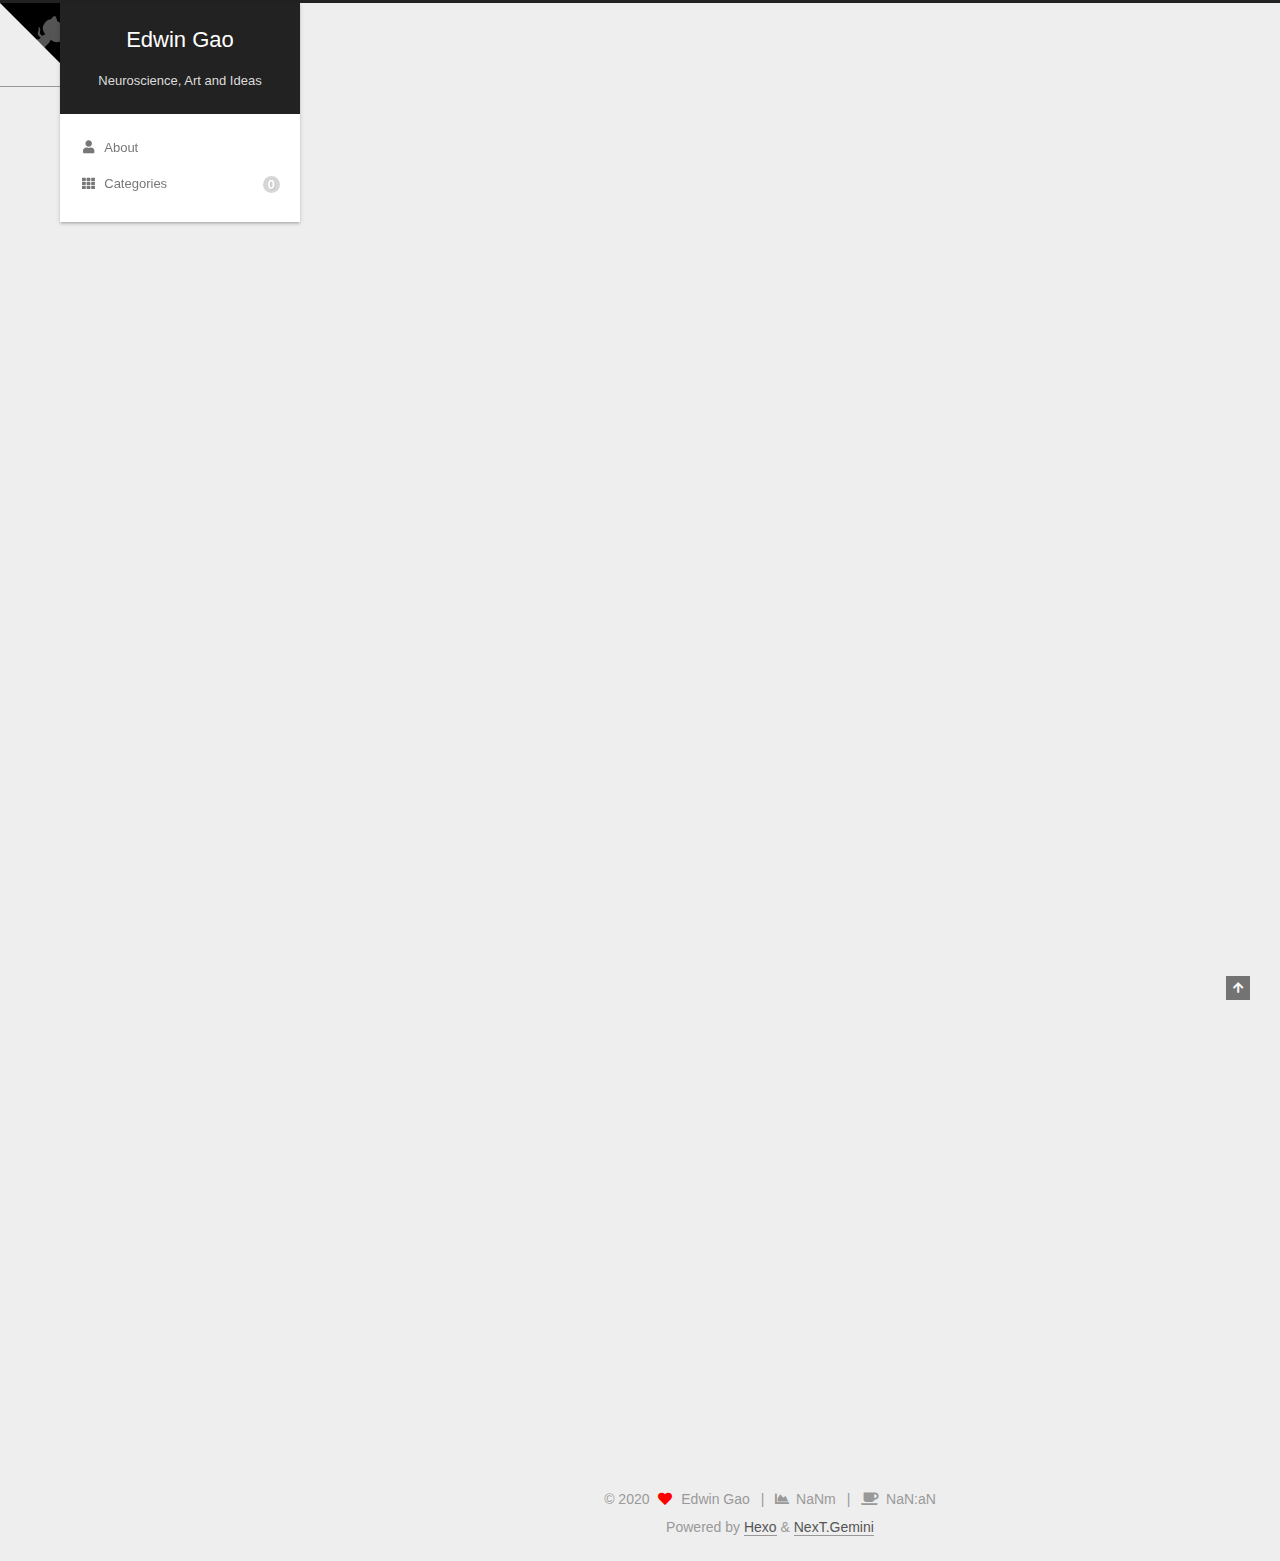
==== commit 92ad10db: "Site updated: 2020-06-27 23:08:07" ====
--- a/index.html
+++ b/index.html
@@ -111,14 +111,14 @@
 
 <nav class="site-nav">
   <ul id="menu" class="main-menu menu">
-        <li class="menu-item menu-item-home">
-
-    <a href="/" rel="section"><i class="fa fa-home fa-fw"></i>Home</a>
+        <li class="menu-item menu-item-about">
+
+    <a href="/about/" rel="section"><i class="fa fa-user fa-fw"></i>About</a>
 
   </li>
-        <li class="menu-item menu-item-about">
-
-    <a href="/about/" rel="section"><i class="fa fa-user fa-fw"></i>About</a>
+        <li class="menu-item menu-item-categories">
+
+    <a href="/categories/" rel="section"><i class="fa fa-th fa-fw"></i>Categories<span class="badge">0</span></a>
 
   </li>
   </ul>
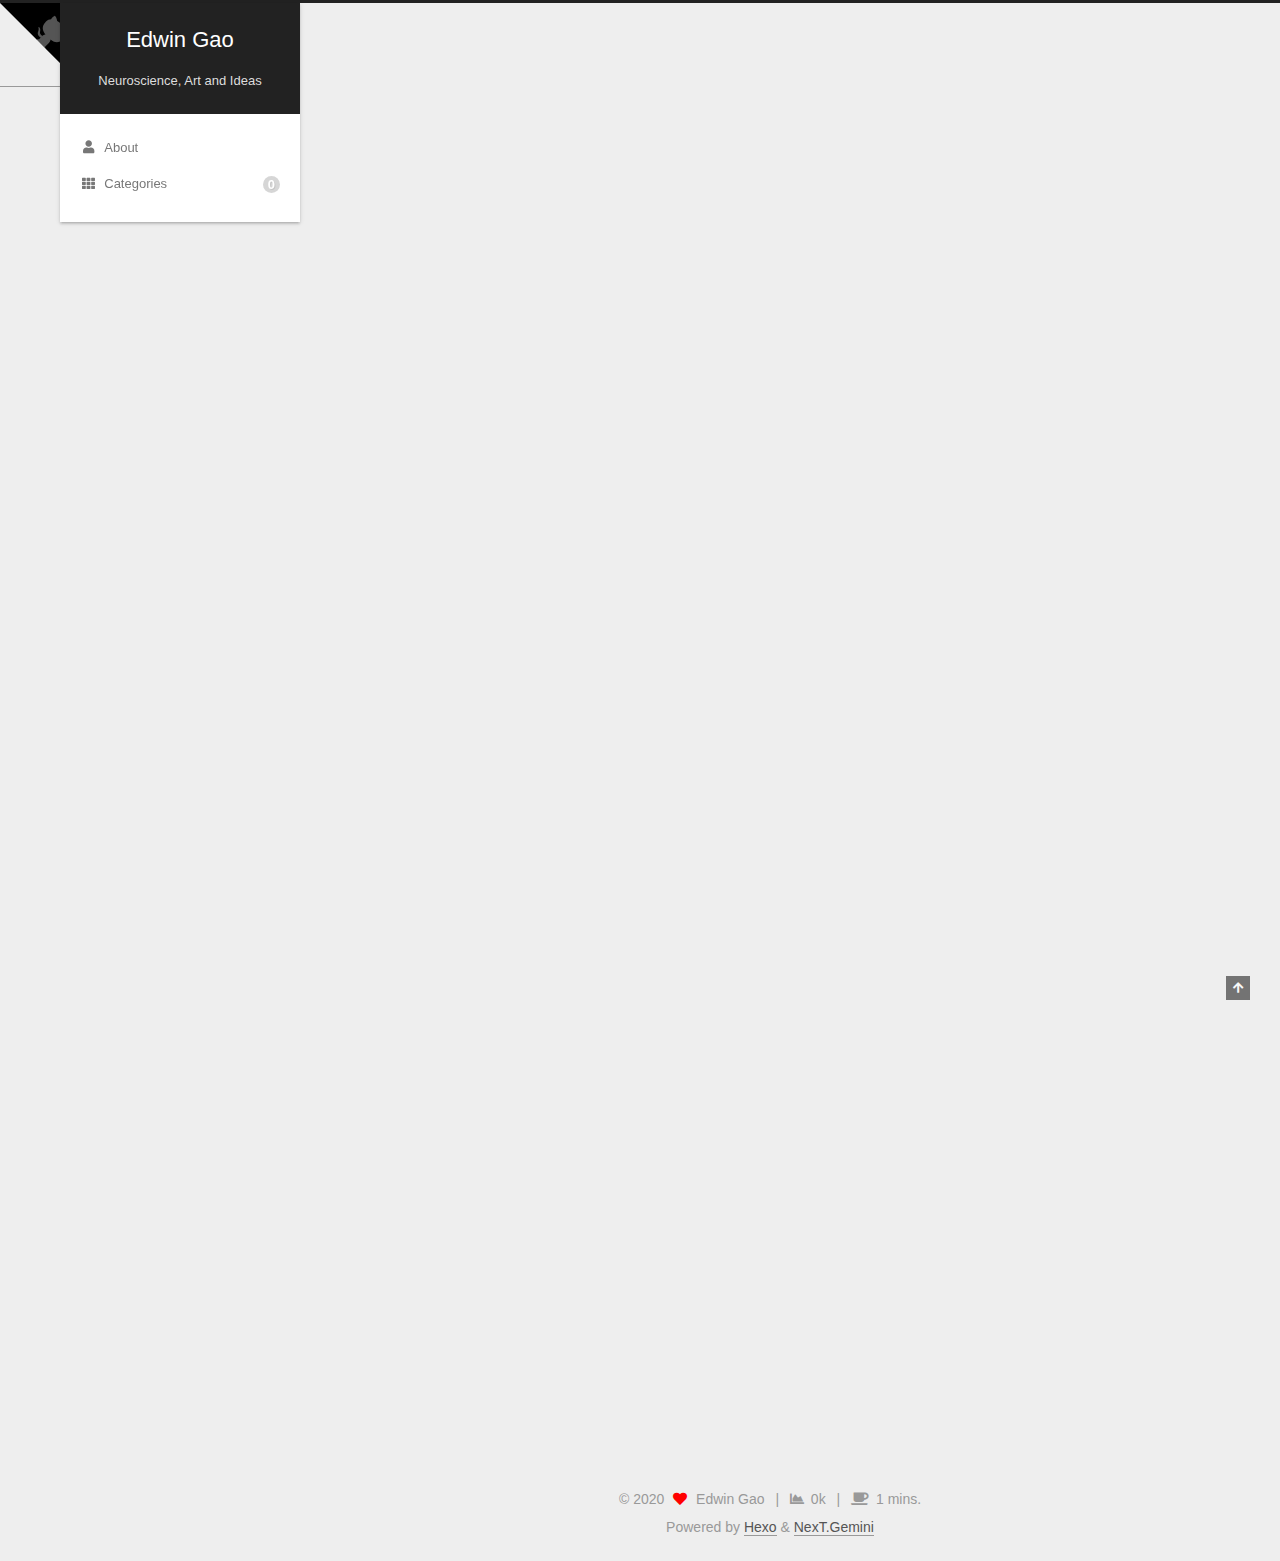
==== commit 8c85477c: "Site updated: 2020-06-27 23:45:49" ====
--- a/index.html
+++ b/index.html
@@ -153,7 +153,7 @@
     <link itemprop="mainEntityOfPage" href="http://yoursite.com/2020/06/27/djy/">
 
     <span hidden itemprop="author" itemscope itemtype="http://schema.org/Person">
-      <meta itemprop="image" content="/images/avatar.gif">
+      <meta itemprop="image" content="/images/cat.jpeg">
       <meta itemprop="name" content="Edwin Gao">
       <meta itemprop="description" content="The way to the brain's unkowns">
     </span>
@@ -183,14 +183,14 @@
                 <i class="far fa-file-word"></i>
               </span>
                 <span class="post-meta-item-text">Symbols count in article: </span>
-              <span></span>
+              <span>0</span>
             </span>
             <span class="post-meta-item" title="Reading time">
               <span class="post-meta-item-icon">
                 <i class="far fa-clock"></i>
               </span>
                 <span class="post-meta-item-text">Reading time &asymp;</span>
-              <span>NaN:aN</span>
+              <span>1 mins.</span>
             </span>
 
         </div>
@@ -224,7 +224,7 @@
     <link itemprop="mainEntityOfPage" href="http://yoursite.com/2020/06/27/hello-world/">
 
     <span hidden itemprop="author" itemscope itemtype="http://schema.org/Person">
-      <meta itemprop="image" content="/images/avatar.gif">
+      <meta itemprop="image" content="/images/cat.jpeg">
       <meta itemprop="name" content="Edwin Gao">
       <meta itemprop="description" content="The way to the brain's unkowns">
     </span>
@@ -254,14 +254,14 @@
                 <i class="far fa-file-word"></i>
               </span>
                 <span class="post-meta-item-text">Symbols count in article: </span>
-              <span></span>
+              <span>357</span>
             </span>
             <span class="post-meta-item" title="Reading time">
               <span class="post-meta-item-icon">
                 <i class="far fa-clock"></i>
               </span>
                 <span class="post-meta-item-text">Reading time &asymp;</span>
-              <span>NaN:aN</span>
+              <span>1 mins.</span>
             </span>
 
         </div>
@@ -359,6 +359,8 @@
 
       <div class="site-overview-wrap sidebar-panel">
         <div class="site-author motion-element" itemprop="author" itemscope itemtype="http://schema.org/Person">
+    <img class="site-author-image" itemprop="image" alt="Edwin Gao"
+      src="/images/cat.jpeg">
   <p class="site-author-name" itemprop="name">Edwin Gao</p>
   <div class="site-description" itemprop="description">The way to the brain's unkowns</div>
 </div>
@@ -417,12 +419,12 @@
     <span class="post-meta-item-icon">
       <i class="fa fa-chart-area"></i>
     </span>
-    <span title="Symbols count total">NaNm</span>
+    <span title="Symbols count total">0k</span>
     <span class="post-meta-divider">|</span>
     <span class="post-meta-item-icon">
       <i class="fa fa-coffee"></i>
     </span>
-    <span title="Reading time total">NaN:aN</span>
+    <span title="Reading time total">1 mins.</span>
 </div>
   <div class="powered-by">Powered by <a href="https://hexo.io/" class="theme-link" rel="noopener" target="_blank">Hexo</a> & <a href="https://theme-next.org/" class="theme-link" rel="noopener" target="_blank">NexT.Gemini</a>
   </div>
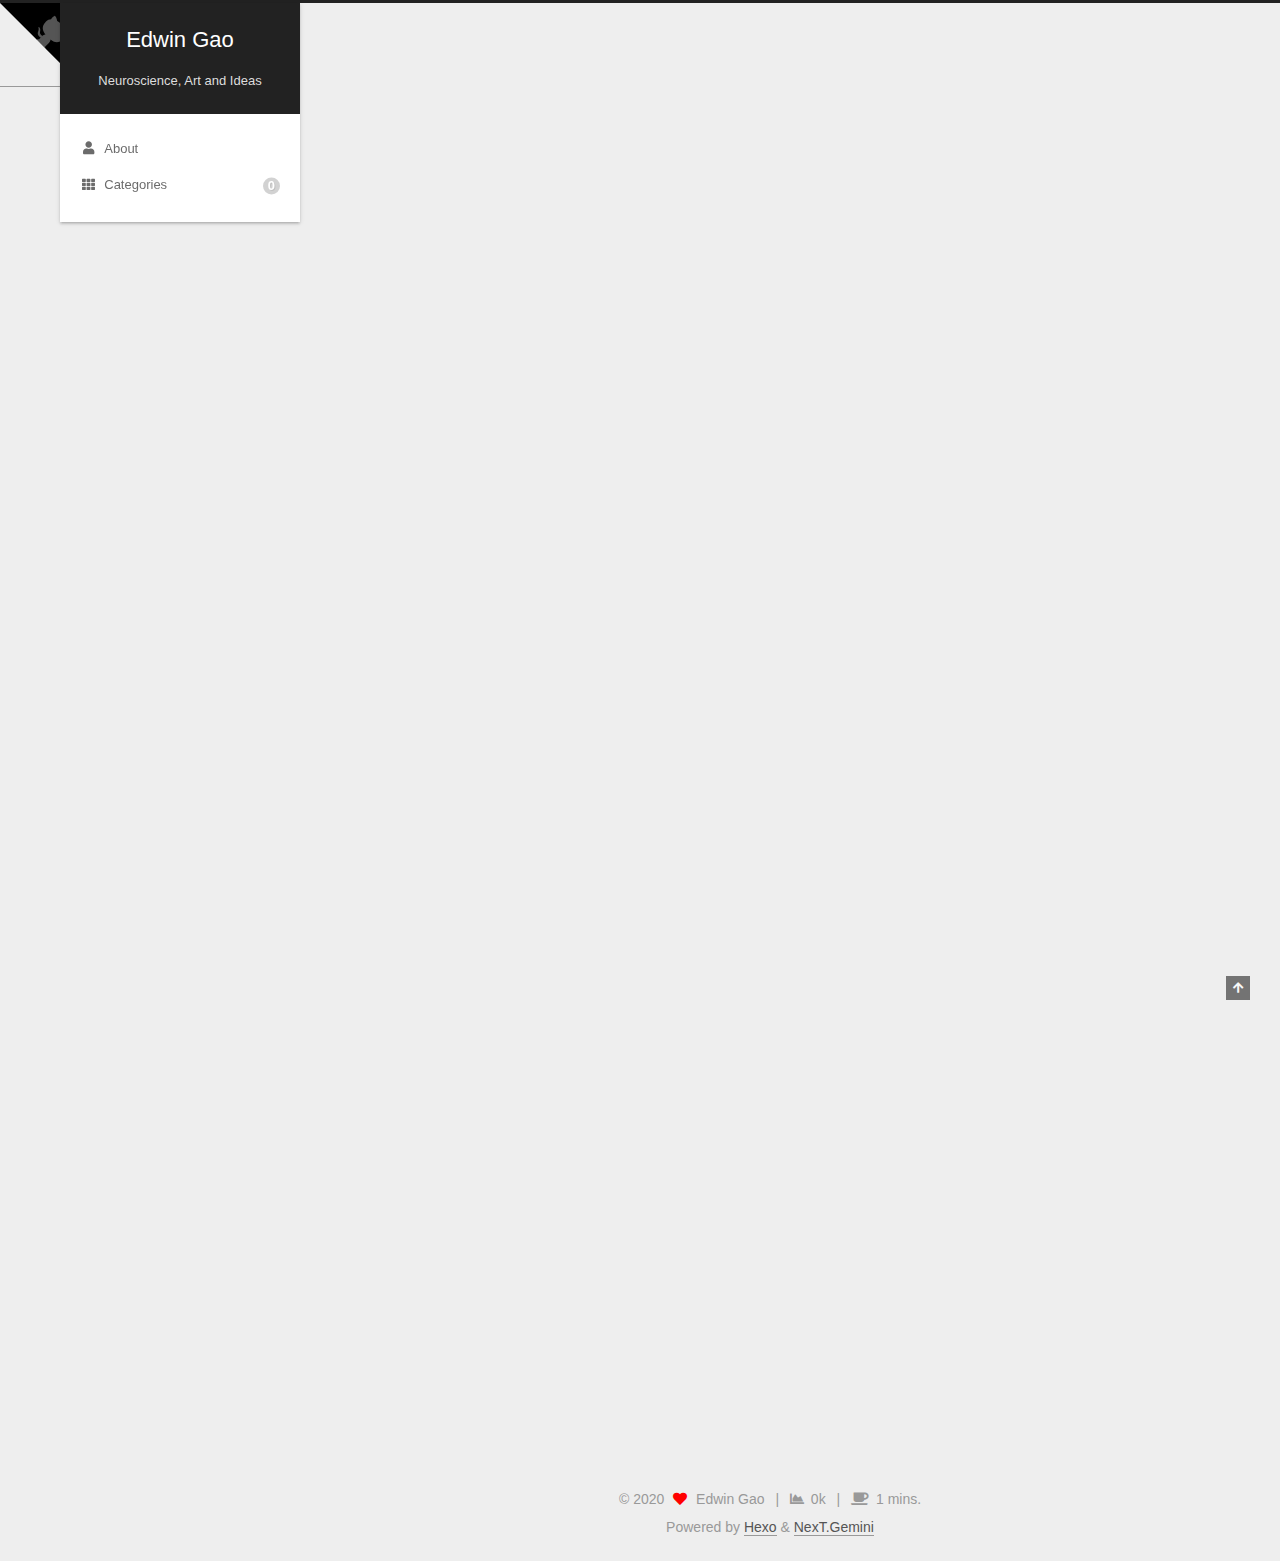
==== commit a1d7036a: "Site updated: 2020-06-27 23:53:00" ====
--- a/index.html
+++ b/index.html
@@ -153,7 +153,7 @@
     <link itemprop="mainEntityOfPage" href="http://yoursite.com/2020/06/27/djy/">
 
     <span hidden itemprop="author" itemscope itemtype="http://schema.org/Person">
-      <meta itemprop="image" content="/images/cat.jpeg">
+      <meta itemprop="image" content="/images/avatar.gif">
       <meta itemprop="name" content="Edwin Gao">
       <meta itemprop="description" content="The way to the brain's unkowns">
     </span>
@@ -224,7 +224,7 @@
     <link itemprop="mainEntityOfPage" href="http://yoursite.com/2020/06/27/hello-world/">
 
     <span hidden itemprop="author" itemscope itemtype="http://schema.org/Person">
-      <meta itemprop="image" content="/images/cat.jpeg">
+      <meta itemprop="image" content="/images/avatar.gif">
       <meta itemprop="name" content="Edwin Gao">
       <meta itemprop="description" content="The way to the brain's unkowns">
     </span>
@@ -360,7 +360,7 @@
       <div class="site-overview-wrap sidebar-panel">
         <div class="site-author motion-element" itemprop="author" itemscope itemtype="http://schema.org/Person">
     <img class="site-author-image" itemprop="image" alt="Edwin Gao"
-      src="/images/cat.jpeg">
+      src="/images/avatar.gif">
   <p class="site-author-name" itemprop="name">Edwin Gao</p>
   <div class="site-description" itemprop="description">The way to the brain's unkowns</div>
 </div>
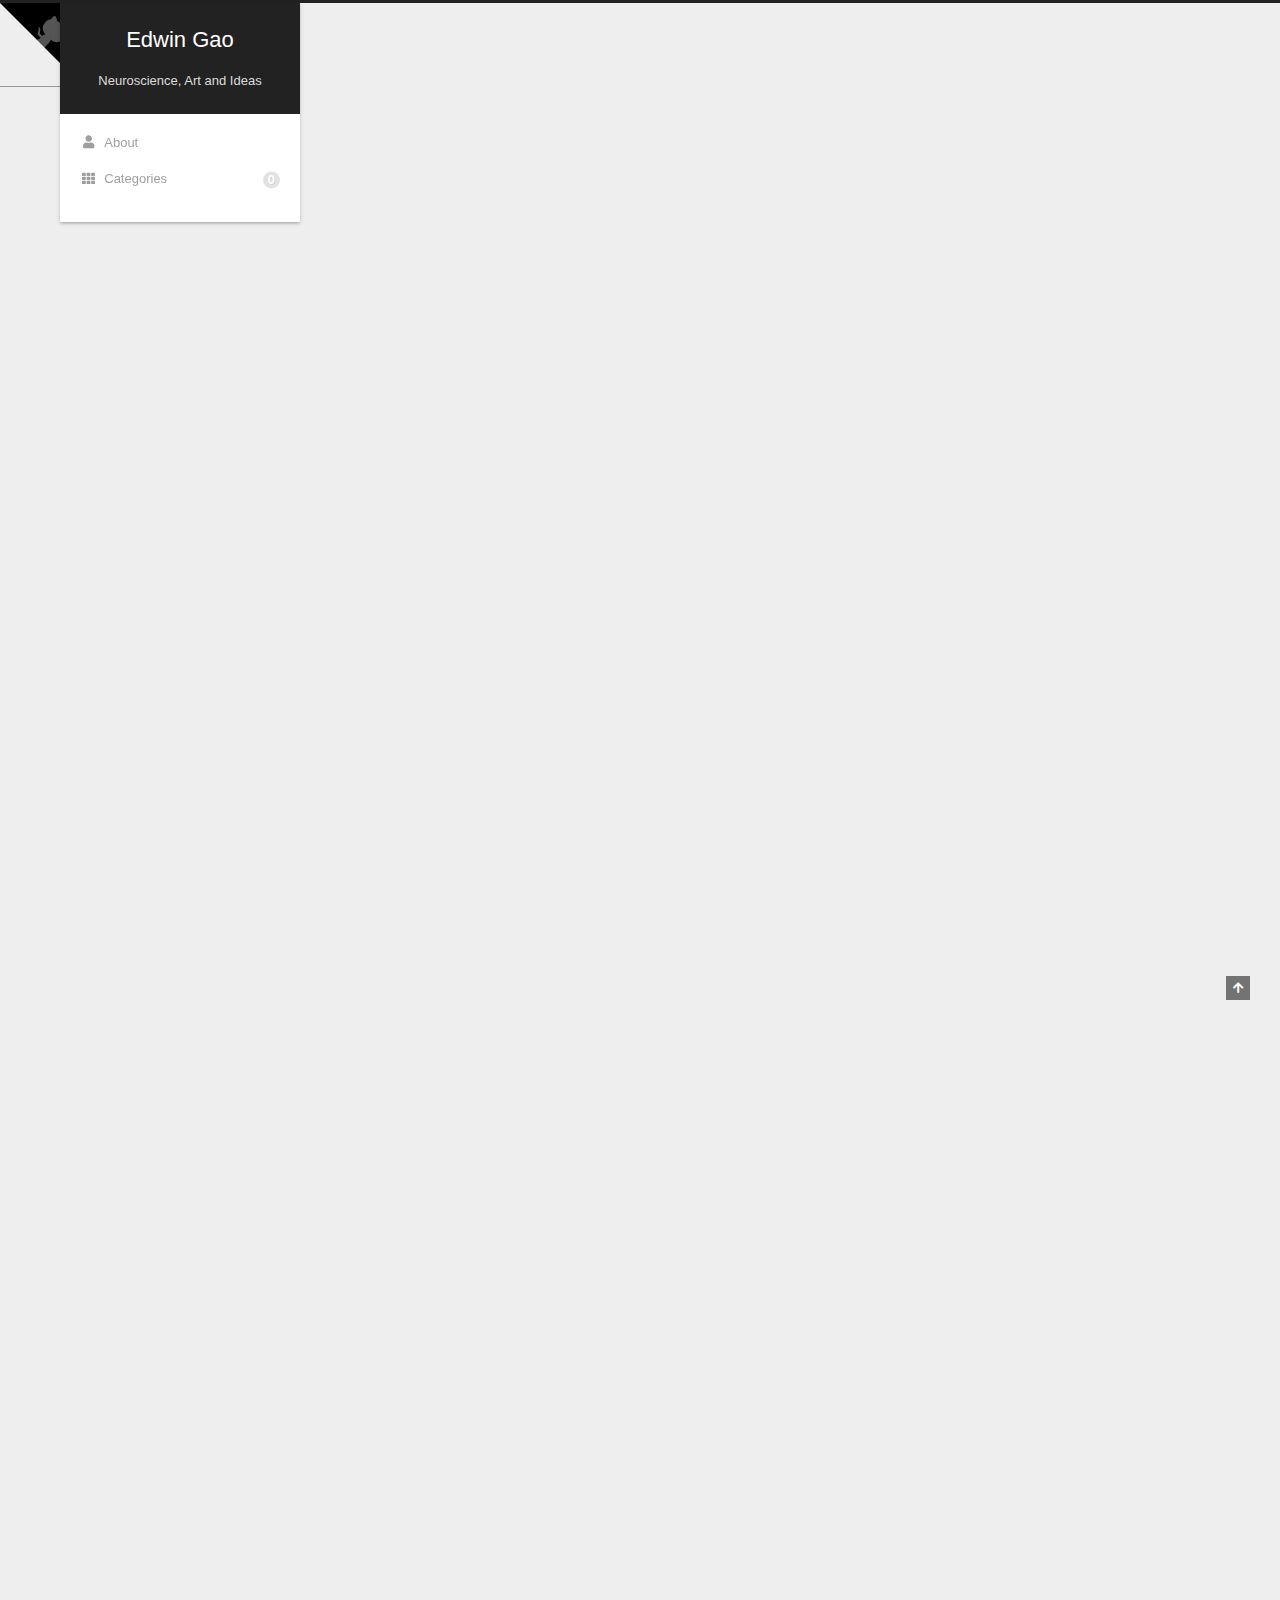
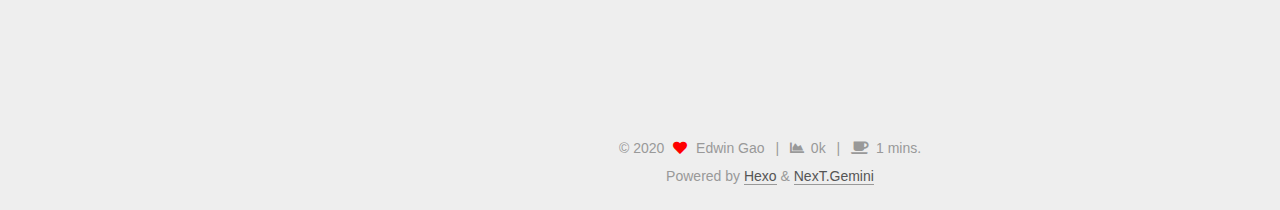
==== commit c093172d: "Site updated: 2020-08-27 17:14:43" ====
--- a/index.html
+++ b/index.html
@@ -146,6 +146,77 @@
 
           <div class="content index posts-expand">
             
+      
+  
+  
+  <article itemscope itemtype="http://schema.org/Article" class="post-block" lang="en">
+    <link itemprop="mainEntityOfPage" href="http://yoursite.com/2020/08/27/new-note/">
+
+    <span hidden itemprop="author" itemscope itemtype="http://schema.org/Person">
+      <meta itemprop="image" content="/images/avatar.gif">
+      <meta itemprop="name" content="Edwin Gao">
+      <meta itemprop="description" content="The way to the brain's unkowns">
+    </span>
+
+    <span hidden itemprop="publisher" itemscope itemtype="http://schema.org/Organization">
+      <meta itemprop="name" content="Edwin Gao">
+    </span>
+      <header class="post-header">
+        <h2 class="post-title" itemprop="name headline">
+          
+            <a href="/2020/08/27/new-note/" class="post-title-link" itemprop="url">new note</a>
+        </h2>
+
+        <div class="post-meta">
+            <span class="post-meta-item">
+              <span class="post-meta-item-icon">
+                <i class="far fa-calendar"></i>
+              </span>
+              <span class="post-meta-item-text">Posted on</span>
+
+              <time title="Created: 2020-08-27 17:09:58" itemprop="dateCreated datePublished" datetime="2020-08-27T17:09:58+08:00">2020-08-27</time>
+            </span>
+
+          <br>
+            <span class="post-meta-item" title="Symbols count in article">
+              <span class="post-meta-item-icon">
+                <i class="far fa-file-word"></i>
+              </span>
+                <span class="post-meta-item-text">Symbols count in article: </span>
+              <span>0</span>
+            </span>
+            <span class="post-meta-item" title="Reading time">
+              <span class="post-meta-item-icon">
+                <i class="far fa-clock"></i>
+              </span>
+                <span class="post-meta-item-text">Reading time &asymp;</span>
+              <span>1 mins.</span>
+            </span>
+
+        </div>
+      </header>
+
+    
+    
+    
+    <div class="post-body" itemprop="articleBody">
+
+      
+          
+      
+    </div>
+
+    
+    
+    
+      <footer class="post-footer">
+        <div class="post-eof"></div>
+      </footer>
+  </article>
+  
+  
+  
+
       
   
   
@@ -368,7 +439,7 @@
   <nav class="site-state">
       <div class="site-state-item site-state-posts">
           <a href="/archives">
-          <span class="site-state-item-count">2</span>
+          <span class="site-state-item-count">3</span>
           <span class="site-state-item-name">posts</span>
         </a>
       </div>
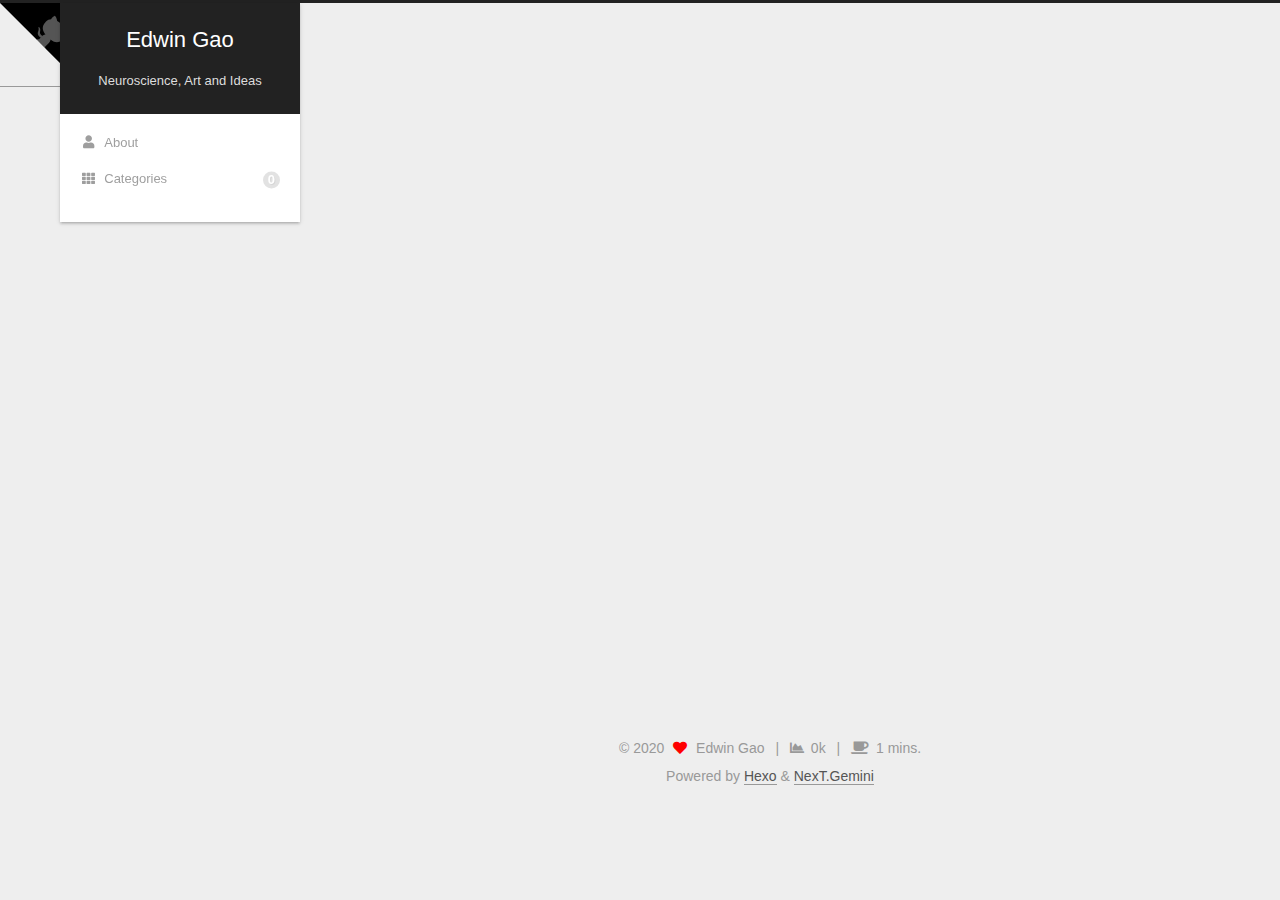
==== commit afd10caf: "Site updated: 2020-09-01 14:19:17" ====
--- a/index.html
+++ b/index.html
@@ -150,7 +150,7 @@
   
   
   <article itemscope itemtype="http://schema.org/Article" class="post-block" lang="en">
-    <link itemprop="mainEntityOfPage" href="http://yoursite.com/2020/08/27/new-note/">
+    <link itemprop="mainEntityOfPage" href="http://yoursite.com/2020/09/01/new-note/">
 
     <span hidden itemprop="author" itemscope itemtype="http://schema.org/Person">
       <meta itemprop="image" content="/images/avatar.gif">
@@ -164,7 +164,7 @@
       <header class="post-header">
         <h2 class="post-title" itemprop="name headline">
           
-            <a href="/2020/08/27/new-note/" class="post-title-link" itemprop="url">new note</a>
+            <a href="/2020/09/01/new-note/" class="post-title-link" itemprop="url">The way to the greatness</a>
         </h2>
 
         <div class="post-meta">
@@ -173,8 +173,9 @@
                 <i class="far fa-calendar"></i>
               </span>
               <span class="post-meta-item-text">Posted on</span>
-
-              <time title="Created: 2020-08-27 17:09:58" itemprop="dateCreated datePublished" datetime="2020-08-27T17:09:58+08:00">2020-08-27</time>
+              
+
+              <time title="Created: 2020-09-01 14:00:00 / Modified: 14:03:55" itemprop="dateCreated datePublished" datetime="2020-09-01T14:00:00+08:00">2020-09-01</time>
             </span>
 
           <br>
@@ -203,161 +204,6 @@
 
       
           
-      
-    </div>
-
-    
-    
-    
-      <footer class="post-footer">
-        <div class="post-eof"></div>
-      </footer>
-  </article>
-  
-  
-  
-
-      
-  
-  
-  <article itemscope itemtype="http://schema.org/Article" class="post-block" lang="en">
-    <link itemprop="mainEntityOfPage" href="http://yoursite.com/2020/06/27/djy/">
-
-    <span hidden itemprop="author" itemscope itemtype="http://schema.org/Person">
-      <meta itemprop="image" content="/images/avatar.gif">
-      <meta itemprop="name" content="Edwin Gao">
-      <meta itemprop="description" content="The way to the brain's unkowns">
-    </span>
-
-    <span hidden itemprop="publisher" itemscope itemtype="http://schema.org/Organization">
-      <meta itemprop="name" content="Edwin Gao">
-    </span>
-      <header class="post-header">
-        <h2 class="post-title" itemprop="name headline">
-          
-            <a href="/2020/06/27/djy/" class="post-title-link" itemprop="url">djy</a>
-        </h2>
-
-        <div class="post-meta">
-            <span class="post-meta-item">
-              <span class="post-meta-item-icon">
-                <i class="far fa-calendar"></i>
-              </span>
-              <span class="post-meta-item-text">Posted on</span>
-
-              <time title="Created: 2020-06-27 19:37:33" itemprop="dateCreated datePublished" datetime="2020-06-27T19:37:33+08:00">2020-06-27</time>
-            </span>
-
-          <br>
-            <span class="post-meta-item" title="Symbols count in article">
-              <span class="post-meta-item-icon">
-                <i class="far fa-file-word"></i>
-              </span>
-                <span class="post-meta-item-text">Symbols count in article: </span>
-              <span>0</span>
-            </span>
-            <span class="post-meta-item" title="Reading time">
-              <span class="post-meta-item-icon">
-                <i class="far fa-clock"></i>
-              </span>
-                <span class="post-meta-item-text">Reading time &asymp;</span>
-              <span>1 mins.</span>
-            </span>
-
-        </div>
-      </header>
-
-    
-    
-    
-    <div class="post-body" itemprop="articleBody">
-
-      
-          
-      
-    </div>
-
-    
-    
-    
-      <footer class="post-footer">
-        <div class="post-eof"></div>
-      </footer>
-  </article>
-  
-  
-  
-
-      
-  
-  
-  <article itemscope itemtype="http://schema.org/Article" class="post-block" lang="en">
-    <link itemprop="mainEntityOfPage" href="http://yoursite.com/2020/06/27/hello-world/">
-
-    <span hidden itemprop="author" itemscope itemtype="http://schema.org/Person">
-      <meta itemprop="image" content="/images/avatar.gif">
-      <meta itemprop="name" content="Edwin Gao">
-      <meta itemprop="description" content="The way to the brain's unkowns">
-    </span>
-
-    <span hidden itemprop="publisher" itemscope itemtype="http://schema.org/Organization">
-      <meta itemprop="name" content="Edwin Gao">
-    </span>
-      <header class="post-header">
-        <h2 class="post-title" itemprop="name headline">
-          
-            <a href="/2020/06/27/hello-world/" class="post-title-link" itemprop="url">Hello World</a>
-        </h2>
-
-        <div class="post-meta">
-            <span class="post-meta-item">
-              <span class="post-meta-item-icon">
-                <i class="far fa-calendar"></i>
-              </span>
-              <span class="post-meta-item-text">Posted on</span>
-
-              <time title="Created: 2020-06-27 18:49:40" itemprop="dateCreated datePublished" datetime="2020-06-27T18:49:40+08:00">2020-06-27</time>
-            </span>
-
-          <br>
-            <span class="post-meta-item" title="Symbols count in article">
-              <span class="post-meta-item-icon">
-                <i class="far fa-file-word"></i>
-              </span>
-                <span class="post-meta-item-text">Symbols count in article: </span>
-              <span>357</span>
-            </span>
-            <span class="post-meta-item" title="Reading time">
-              <span class="post-meta-item-icon">
-                <i class="far fa-clock"></i>
-              </span>
-                <span class="post-meta-item-text">Reading time &asymp;</span>
-              <span>1 mins.</span>
-            </span>
-
-        </div>
-      </header>
-
-    
-    
-    
-    <div class="post-body" itemprop="articleBody">
-
-      
-          <p>Welcome to <a href="https://hexo.io/" target="_blank" rel="noopener">Hexo</a>! This is your very first post. Check <a href="https://hexo.io/docs/" target="_blank" rel="noopener">documentation</a> for more info. If you get any problems when using Hexo, you can find the answer in <a href="https://hexo.io/docs/troubleshooting.html" target="_blank" rel="noopener">troubleshooting</a> or you can ask me on <a href="https://github.com/hexojs/hexo/issues" target="_blank" rel="noopener">GitHub</a>.</p>
-<h2 id="Quick-Start"><a href="#Quick-Start" class="headerlink" title="Quick Start"></a>Quick Start</h2><h3 id="Create-a-new-post"><a href="#Create-a-new-post" class="headerlink" title="Create a new post"></a>Create a new post</h3><figure class="highlight bash"><table><tr><td class="gutter"><pre><span class="line">1</span><br></pre></td><td class="code"><pre><span class="line">$ hexo new <span class="string">"My New Post"</span></span><br></pre></td></tr></table></figure>
-
-<p>More info: <a href="https://hexo.io/docs/writing.html" target="_blank" rel="noopener">Writing</a></p>
-<h3 id="Run-server"><a href="#Run-server" class="headerlink" title="Run server"></a>Run server</h3><figure class="highlight bash"><table><tr><td class="gutter"><pre><span class="line">1</span><br></pre></td><td class="code"><pre><span class="line">$ hexo server</span><br></pre></td></tr></table></figure>
-
-<p>More info: <a href="https://hexo.io/docs/server.html" target="_blank" rel="noopener">Server</a></p>
-<h3 id="Generate-static-files"><a href="#Generate-static-files" class="headerlink" title="Generate static files"></a>Generate static files</h3><figure class="highlight bash"><table><tr><td class="gutter"><pre><span class="line">1</span><br></pre></td><td class="code"><pre><span class="line">$ hexo generate</span><br></pre></td></tr></table></figure>
-
-<p>More info: <a href="https://hexo.io/docs/generating.html" target="_blank" rel="noopener">Generating</a></p>
-<h3 id="Deploy-to-remote-sites"><a href="#Deploy-to-remote-sites" class="headerlink" title="Deploy to remote sites"></a>Deploy to remote sites</h3><figure class="highlight bash"><table><tr><td class="gutter"><pre><span class="line">1</span><br></pre></td><td class="code"><pre><span class="line">$ hexo deploy</span><br></pre></td></tr></table></figure>
-
-<p>More info: <a href="https://hexo.io/docs/one-command-deployment.html" target="_blank" rel="noopener">Deployment</a></p>
-
       
     </div>
 
@@ -439,7 +285,7 @@
   <nav class="site-state">
       <div class="site-state-item site-state-posts">
           <a href="/archives">
-          <span class="site-state-item-count">3</span>
+          <span class="site-state-item-count">1</span>
           <span class="site-state-item-name">posts</span>
         </a>
       </div>
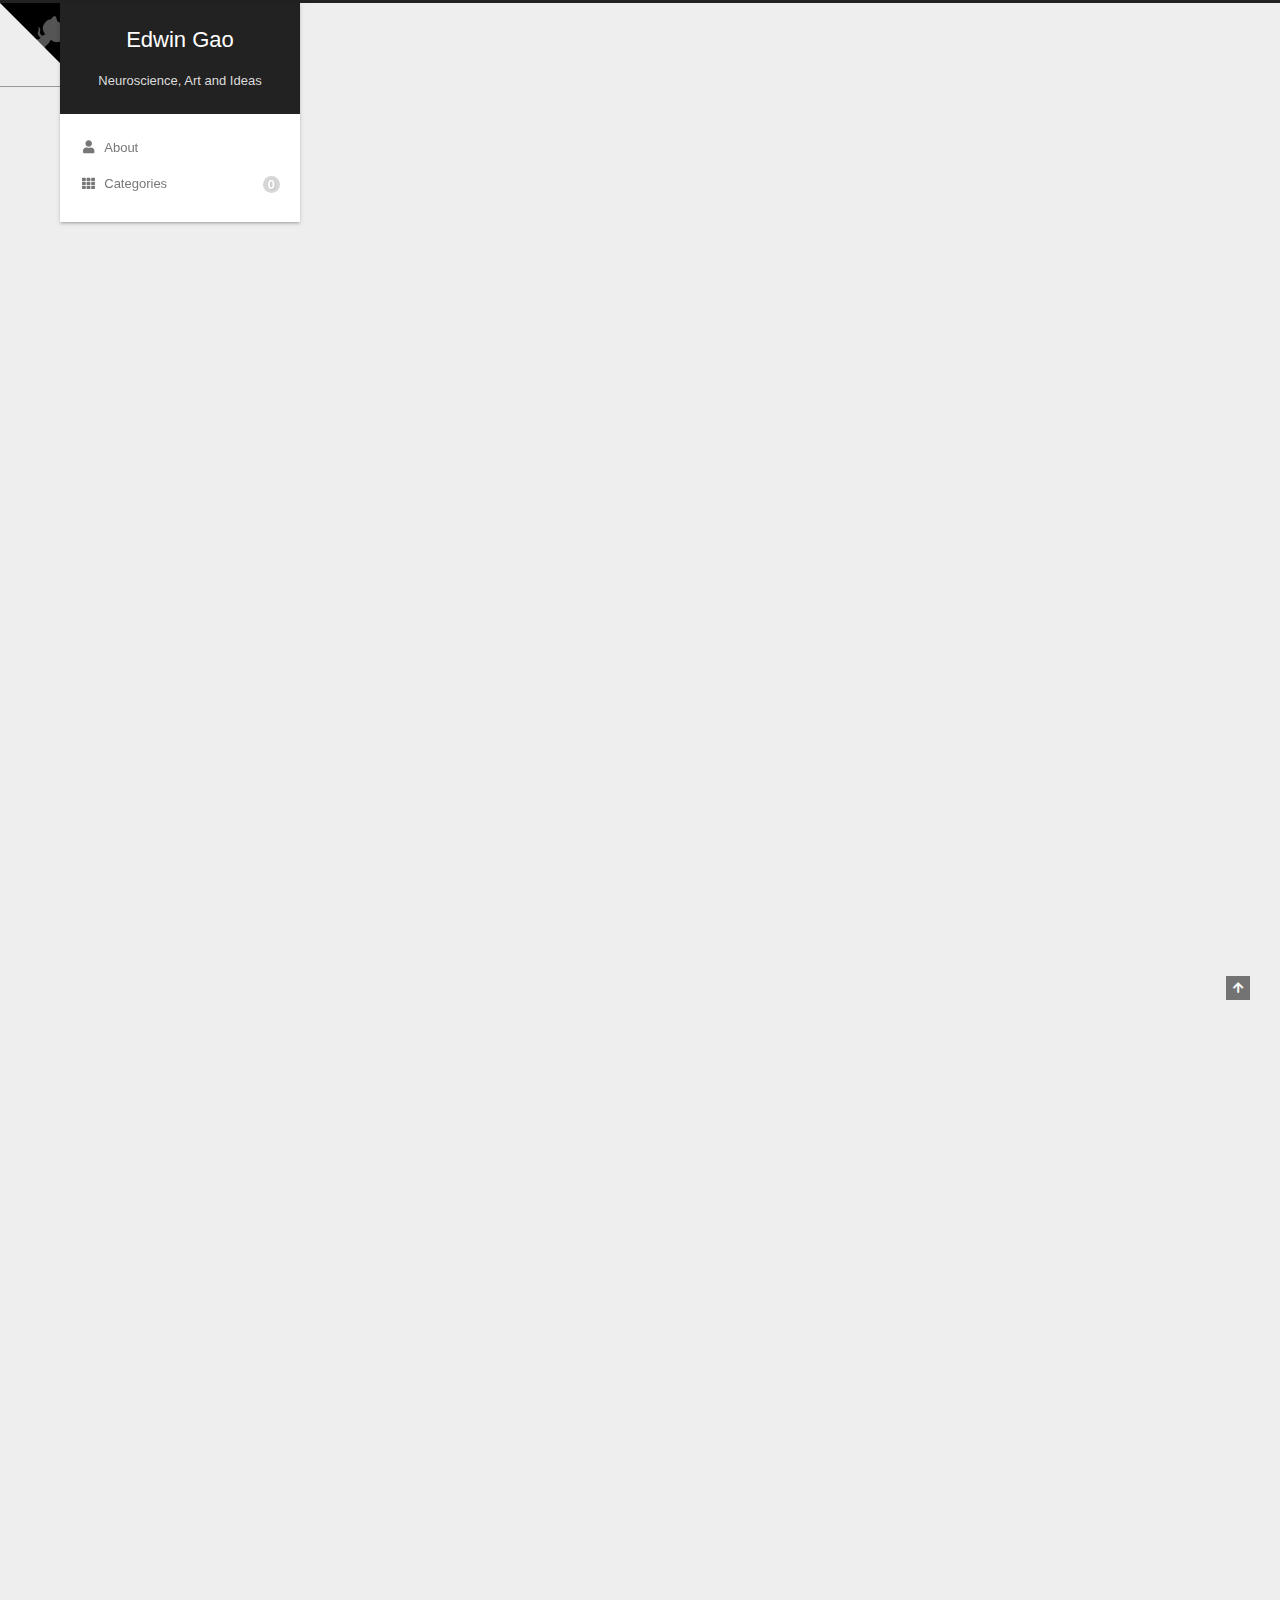
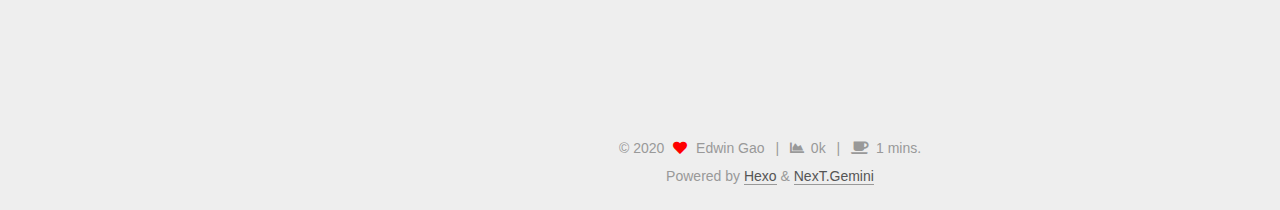
==== commit b611e9ff: "Site updated: 2020-09-01 14:24:44" ====
--- a/index.html
+++ b/index.html
@@ -204,6 +204,161 @@
 
       
           
+      
+    </div>
+
+    
+    
+    
+      <footer class="post-footer">
+        <div class="post-eof"></div>
+      </footer>
+  </article>
+  
+  
+  
+
+      
+  
+  
+  <article itemscope itemtype="http://schema.org/Article" class="post-block" lang="en">
+    <link itemprop="mainEntityOfPage" href="http://yoursite.com/2020/06/27/djy/">
+
+    <span hidden itemprop="author" itemscope itemtype="http://schema.org/Person">
+      <meta itemprop="image" content="/images/avatar.gif">
+      <meta itemprop="name" content="Edwin Gao">
+      <meta itemprop="description" content="The way to the brain's unkowns">
+    </span>
+
+    <span hidden itemprop="publisher" itemscope itemtype="http://schema.org/Organization">
+      <meta itemprop="name" content="Edwin Gao">
+    </span>
+      <header class="post-header">
+        <h2 class="post-title" itemprop="name headline">
+          
+            <a href="/2020/06/27/djy/" class="post-title-link" itemprop="url">djy</a>
+        </h2>
+
+        <div class="post-meta">
+            <span class="post-meta-item">
+              <span class="post-meta-item-icon">
+                <i class="far fa-calendar"></i>
+              </span>
+              <span class="post-meta-item-text">Posted on</span>
+
+              <time title="Created: 2020-06-27 19:37:33" itemprop="dateCreated datePublished" datetime="2020-06-27T19:37:33+08:00">2020-06-27</time>
+            </span>
+
+          <br>
+            <span class="post-meta-item" title="Symbols count in article">
+              <span class="post-meta-item-icon">
+                <i class="far fa-file-word"></i>
+              </span>
+                <span class="post-meta-item-text">Symbols count in article: </span>
+              <span>0</span>
+            </span>
+            <span class="post-meta-item" title="Reading time">
+              <span class="post-meta-item-icon">
+                <i class="far fa-clock"></i>
+              </span>
+                <span class="post-meta-item-text">Reading time &asymp;</span>
+              <span>1 mins.</span>
+            </span>
+
+        </div>
+      </header>
+
+    
+    
+    
+    <div class="post-body" itemprop="articleBody">
+
+      
+          
+      
+    </div>
+
+    
+    
+    
+      <footer class="post-footer">
+        <div class="post-eof"></div>
+      </footer>
+  </article>
+  
+  
+  
+
+      
+  
+  
+  <article itemscope itemtype="http://schema.org/Article" class="post-block" lang="en">
+    <link itemprop="mainEntityOfPage" href="http://yoursite.com/2020/06/27/hello-world/">
+
+    <span hidden itemprop="author" itemscope itemtype="http://schema.org/Person">
+      <meta itemprop="image" content="/images/avatar.gif">
+      <meta itemprop="name" content="Edwin Gao">
+      <meta itemprop="description" content="The way to the brain's unkowns">
+    </span>
+
+    <span hidden itemprop="publisher" itemscope itemtype="http://schema.org/Organization">
+      <meta itemprop="name" content="Edwin Gao">
+    </span>
+      <header class="post-header">
+        <h2 class="post-title" itemprop="name headline">
+          
+            <a href="/2020/06/27/hello-world/" class="post-title-link" itemprop="url">Hello World</a>
+        </h2>
+
+        <div class="post-meta">
+            <span class="post-meta-item">
+              <span class="post-meta-item-icon">
+                <i class="far fa-calendar"></i>
+              </span>
+              <span class="post-meta-item-text">Posted on</span>
+
+              <time title="Created: 2020-06-27 18:49:40" itemprop="dateCreated datePublished" datetime="2020-06-27T18:49:40+08:00">2020-06-27</time>
+            </span>
+
+          <br>
+            <span class="post-meta-item" title="Symbols count in article">
+              <span class="post-meta-item-icon">
+                <i class="far fa-file-word"></i>
+              </span>
+                <span class="post-meta-item-text">Symbols count in article: </span>
+              <span>357</span>
+            </span>
+            <span class="post-meta-item" title="Reading time">
+              <span class="post-meta-item-icon">
+                <i class="far fa-clock"></i>
+              </span>
+                <span class="post-meta-item-text">Reading time &asymp;</span>
+              <span>1 mins.</span>
+            </span>
+
+        </div>
+      </header>
+
+    
+    
+    
+    <div class="post-body" itemprop="articleBody">
+
+      
+          <p>Welcome to <a href="https://hexo.io/" target="_blank" rel="noopener">Hexo</a>! This is your very first post. Check <a href="https://hexo.io/docs/" target="_blank" rel="noopener">documentation</a> for more info. If you get any problems when using Hexo, you can find the answer in <a href="https://hexo.io/docs/troubleshooting.html" target="_blank" rel="noopener">troubleshooting</a> or you can ask me on <a href="https://github.com/hexojs/hexo/issues" target="_blank" rel="noopener">GitHub</a>.</p>
+<h2 id="Quick-Start"><a href="#Quick-Start" class="headerlink" title="Quick Start"></a>Quick Start</h2><h3 id="Create-a-new-post"><a href="#Create-a-new-post" class="headerlink" title="Create a new post"></a>Create a new post</h3><figure class="highlight bash"><table><tr><td class="gutter"><pre><span class="line">1</span><br></pre></td><td class="code"><pre><span class="line">$ hexo new <span class="string">"My New Post"</span></span><br></pre></td></tr></table></figure>
+
+<p>More info: <a href="https://hexo.io/docs/writing.html" target="_blank" rel="noopener">Writing</a></p>
+<h3 id="Run-server"><a href="#Run-server" class="headerlink" title="Run server"></a>Run server</h3><figure class="highlight bash"><table><tr><td class="gutter"><pre><span class="line">1</span><br></pre></td><td class="code"><pre><span class="line">$ hexo server</span><br></pre></td></tr></table></figure>
+
+<p>More info: <a href="https://hexo.io/docs/server.html" target="_blank" rel="noopener">Server</a></p>
+<h3 id="Generate-static-files"><a href="#Generate-static-files" class="headerlink" title="Generate static files"></a>Generate static files</h3><figure class="highlight bash"><table><tr><td class="gutter"><pre><span class="line">1</span><br></pre></td><td class="code"><pre><span class="line">$ hexo generate</span><br></pre></td></tr></table></figure>
+
+<p>More info: <a href="https://hexo.io/docs/generating.html" target="_blank" rel="noopener">Generating</a></p>
+<h3 id="Deploy-to-remote-sites"><a href="#Deploy-to-remote-sites" class="headerlink" title="Deploy to remote sites"></a>Deploy to remote sites</h3><figure class="highlight bash"><table><tr><td class="gutter"><pre><span class="line">1</span><br></pre></td><td class="code"><pre><span class="line">$ hexo deploy</span><br></pre></td></tr></table></figure>
+
+<p>More info: <a href="https://hexo.io/docs/one-command-deployment.html" target="_blank" rel="noopener">Deployment</a></p>
+
       
     </div>
 
@@ -285,7 +440,7 @@
   <nav class="site-state">
       <div class="site-state-item site-state-posts">
           <a href="/archives">
-          <span class="site-state-item-count">1</span>
+          <span class="site-state-item-count">3</span>
           <span class="site-state-item-name">posts</span>
         </a>
       </div>
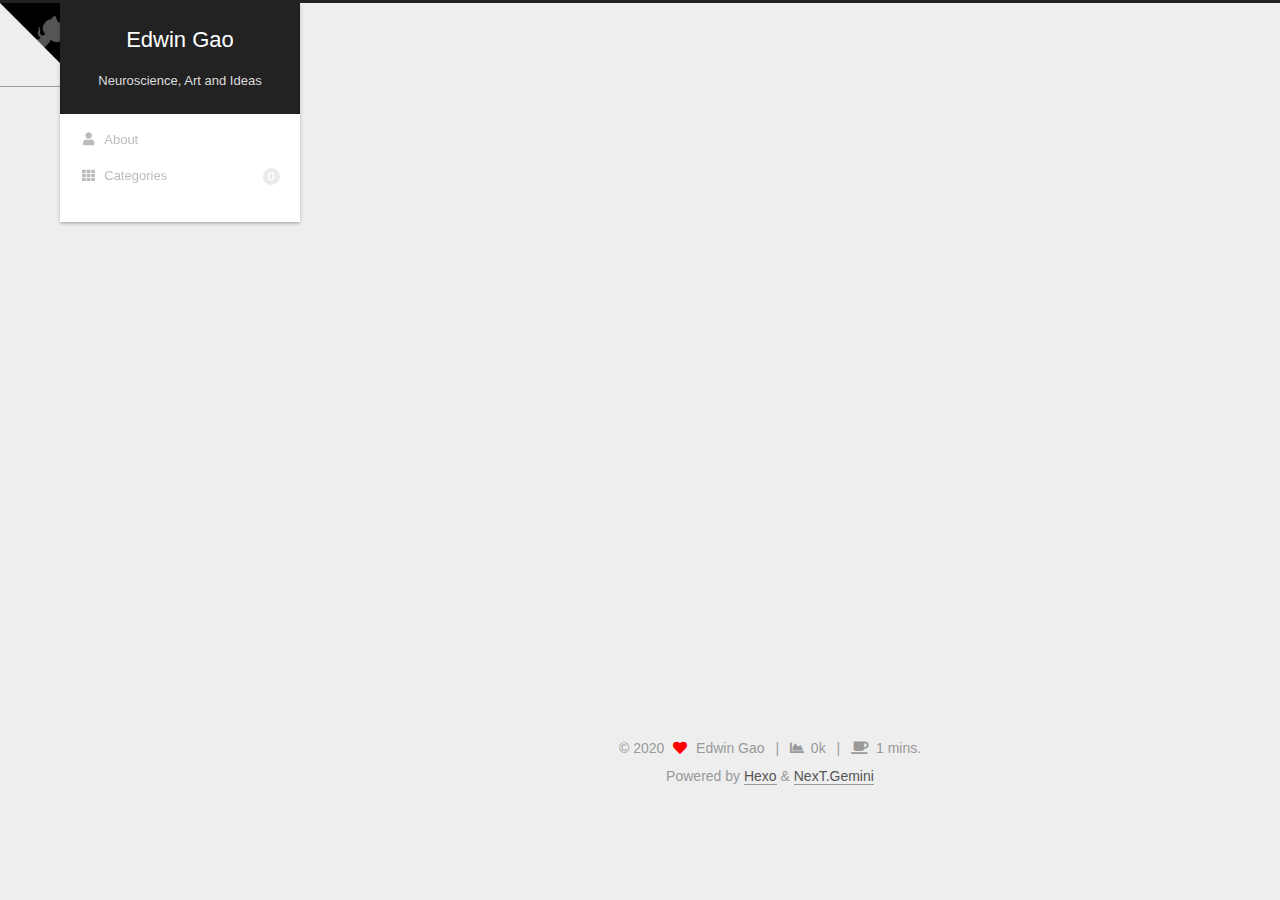
==== commit 3963f520: "Site updated: 2020-09-01 14:28:17" ====
--- a/index.html
+++ b/index.html
@@ -204,161 +204,6 @@
 
       
           
-      
-    </div>
-
-    
-    
-    
-      <footer class="post-footer">
-        <div class="post-eof"></div>
-      </footer>
-  </article>
-  
-  
-  
-
-      
-  
-  
-  <article itemscope itemtype="http://schema.org/Article" class="post-block" lang="en">
-    <link itemprop="mainEntityOfPage" href="http://yoursite.com/2020/06/27/djy/">
-
-    <span hidden itemprop="author" itemscope itemtype="http://schema.org/Person">
-      <meta itemprop="image" content="/images/avatar.gif">
-      <meta itemprop="name" content="Edwin Gao">
-      <meta itemprop="description" content="The way to the brain's unkowns">
-    </span>
-
-    <span hidden itemprop="publisher" itemscope itemtype="http://schema.org/Organization">
-      <meta itemprop="name" content="Edwin Gao">
-    </span>
-      <header class="post-header">
-        <h2 class="post-title" itemprop="name headline">
-          
-            <a href="/2020/06/27/djy/" class="post-title-link" itemprop="url">djy</a>
-        </h2>
-
-        <div class="post-meta">
-            <span class="post-meta-item">
-              <span class="post-meta-item-icon">
-                <i class="far fa-calendar"></i>
-              </span>
-              <span class="post-meta-item-text">Posted on</span>
-
-              <time title="Created: 2020-06-27 19:37:33" itemprop="dateCreated datePublished" datetime="2020-06-27T19:37:33+08:00">2020-06-27</time>
-            </span>
-
-          <br>
-            <span class="post-meta-item" title="Symbols count in article">
-              <span class="post-meta-item-icon">
-                <i class="far fa-file-word"></i>
-              </span>
-                <span class="post-meta-item-text">Symbols count in article: </span>
-              <span>0</span>
-            </span>
-            <span class="post-meta-item" title="Reading time">
-              <span class="post-meta-item-icon">
-                <i class="far fa-clock"></i>
-              </span>
-                <span class="post-meta-item-text">Reading time &asymp;</span>
-              <span>1 mins.</span>
-            </span>
-
-        </div>
-      </header>
-
-    
-    
-    
-    <div class="post-body" itemprop="articleBody">
-
-      
-          
-      
-    </div>
-
-    
-    
-    
-      <footer class="post-footer">
-        <div class="post-eof"></div>
-      </footer>
-  </article>
-  
-  
-  
-
-      
-  
-  
-  <article itemscope itemtype="http://schema.org/Article" class="post-block" lang="en">
-    <link itemprop="mainEntityOfPage" href="http://yoursite.com/2020/06/27/hello-world/">
-
-    <span hidden itemprop="author" itemscope itemtype="http://schema.org/Person">
-      <meta itemprop="image" content="/images/avatar.gif">
-      <meta itemprop="name" content="Edwin Gao">
-      <meta itemprop="description" content="The way to the brain's unkowns">
-    </span>
-
-    <span hidden itemprop="publisher" itemscope itemtype="http://schema.org/Organization">
-      <meta itemprop="name" content="Edwin Gao">
-    </span>
-      <header class="post-header">
-        <h2 class="post-title" itemprop="name headline">
-          
-            <a href="/2020/06/27/hello-world/" class="post-title-link" itemprop="url">Hello World</a>
-        </h2>
-
-        <div class="post-meta">
-            <span class="post-meta-item">
-              <span class="post-meta-item-icon">
-                <i class="far fa-calendar"></i>
-              </span>
-              <span class="post-meta-item-text">Posted on</span>
-
-              <time title="Created: 2020-06-27 18:49:40" itemprop="dateCreated datePublished" datetime="2020-06-27T18:49:40+08:00">2020-06-27</time>
-            </span>
-
-          <br>
-            <span class="post-meta-item" title="Symbols count in article">
-              <span class="post-meta-item-icon">
-                <i class="far fa-file-word"></i>
-              </span>
-                <span class="post-meta-item-text">Symbols count in article: </span>
-              <span>357</span>
-            </span>
-            <span class="post-meta-item" title="Reading time">
-              <span class="post-meta-item-icon">
-                <i class="far fa-clock"></i>
-              </span>
-                <span class="post-meta-item-text">Reading time &asymp;</span>
-              <span>1 mins.</span>
-            </span>
-
-        </div>
-      </header>
-
-    
-    
-    
-    <div class="post-body" itemprop="articleBody">
-
-      
-          <p>Welcome to <a href="https://hexo.io/" target="_blank" rel="noopener">Hexo</a>! This is your very first post. Check <a href="https://hexo.io/docs/" target="_blank" rel="noopener">documentation</a> for more info. If you get any problems when using Hexo, you can find the answer in <a href="https://hexo.io/docs/troubleshooting.html" target="_blank" rel="noopener">troubleshooting</a> or you can ask me on <a href="https://github.com/hexojs/hexo/issues" target="_blank" rel="noopener">GitHub</a>.</p>
-<h2 id="Quick-Start"><a href="#Quick-Start" class="headerlink" title="Quick Start"></a>Quick Start</h2><h3 id="Create-a-new-post"><a href="#Create-a-new-post" class="headerlink" title="Create a new post"></a>Create a new post</h3><figure class="highlight bash"><table><tr><td class="gutter"><pre><span class="line">1</span><br></pre></td><td class="code"><pre><span class="line">$ hexo new <span class="string">"My New Post"</span></span><br></pre></td></tr></table></figure>
-
-<p>More info: <a href="https://hexo.io/docs/writing.html" target="_blank" rel="noopener">Writing</a></p>
-<h3 id="Run-server"><a href="#Run-server" class="headerlink" title="Run server"></a>Run server</h3><figure class="highlight bash"><table><tr><td class="gutter"><pre><span class="line">1</span><br></pre></td><td class="code"><pre><span class="line">$ hexo server</span><br></pre></td></tr></table></figure>
-
-<p>More info: <a href="https://hexo.io/docs/server.html" target="_blank" rel="noopener">Server</a></p>
-<h3 id="Generate-static-files"><a href="#Generate-static-files" class="headerlink" title="Generate static files"></a>Generate static files</h3><figure class="highlight bash"><table><tr><td class="gutter"><pre><span class="line">1</span><br></pre></td><td class="code"><pre><span class="line">$ hexo generate</span><br></pre></td></tr></table></figure>
-
-<p>More info: <a href="https://hexo.io/docs/generating.html" target="_blank" rel="noopener">Generating</a></p>
-<h3 id="Deploy-to-remote-sites"><a href="#Deploy-to-remote-sites" class="headerlink" title="Deploy to remote sites"></a>Deploy to remote sites</h3><figure class="highlight bash"><table><tr><td class="gutter"><pre><span class="line">1</span><br></pre></td><td class="code"><pre><span class="line">$ hexo deploy</span><br></pre></td></tr></table></figure>
-
-<p>More info: <a href="https://hexo.io/docs/one-command-deployment.html" target="_blank" rel="noopener">Deployment</a></p>
-
       
     </div>
 
@@ -440,7 +285,7 @@
   <nav class="site-state">
       <div class="site-state-item site-state-posts">
           <a href="/archives">
-          <span class="site-state-item-count">3</span>
+          <span class="site-state-item-count">1</span>
           <span class="site-state-item-name">posts</span>
         </a>
       </div>
